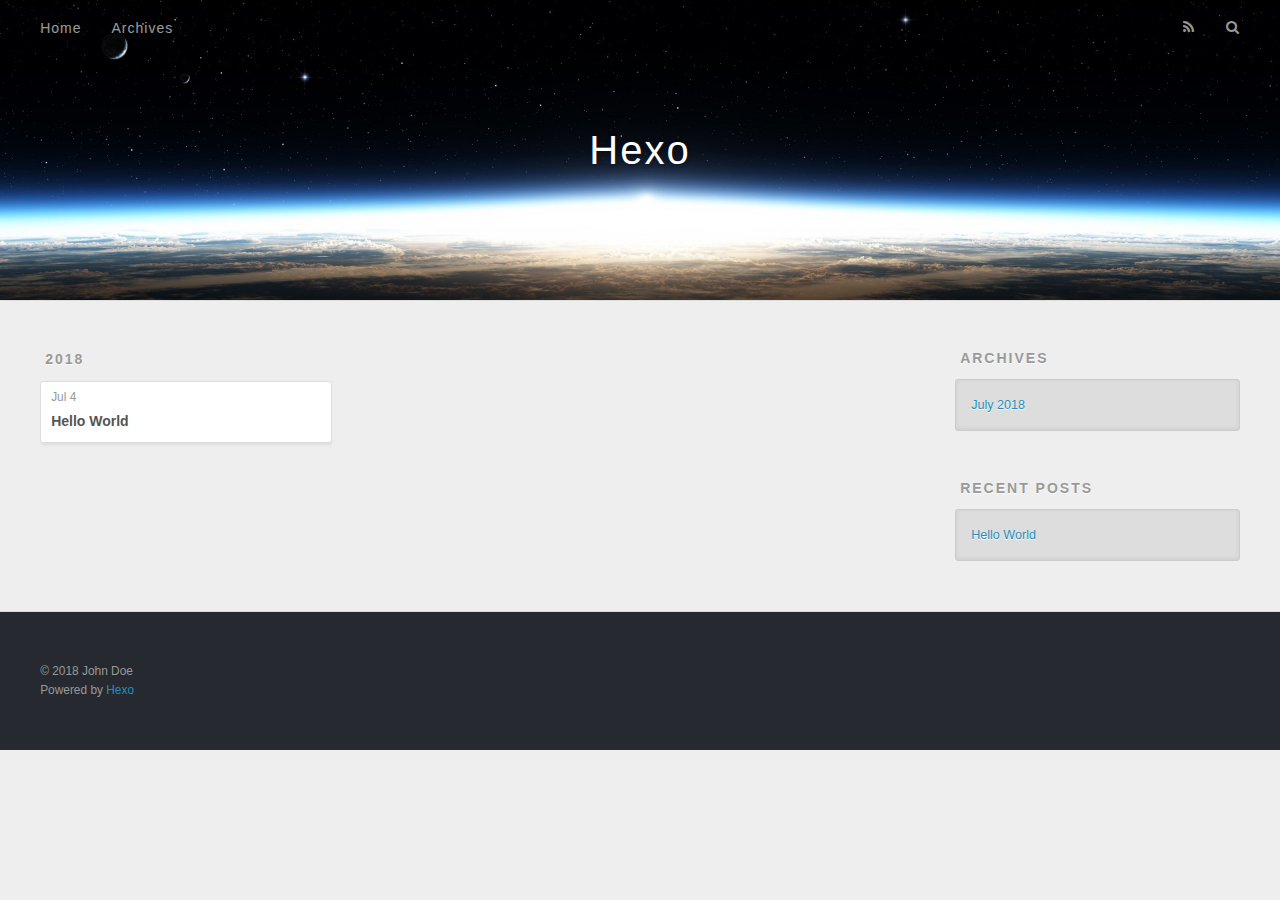
==== archives/index.html @ 46c615ed "Site updated: 2018-07-04 21:12:35" ====
<!DOCTYPE html>
<html>
<head>
  <meta charset="utf-8">
  

  
  <title>Archives | Hexo</title>
  <meta name="viewport" content="width=device-width, initial-scale=1, maximum-scale=1">
  <meta property="og:type" content="website">
<meta property="og:title" content="Hexo">
<meta property="og:url" content="http://yoursite.com/archives/index.html">
<meta property="og:site_name" content="Hexo">
<meta property="og:locale" content="default">
<meta name="twitter:card" content="summary">
<meta name="twitter:title" content="Hexo">
  
    <link rel="alternate" href="/atom.xml" title="Hexo" type="application/atom+xml">
  
  
    <link rel="icon" href="/favicon.png">
  
  
    <link href="//fonts.googleapis.com/css?family=Source+Code+Pro" rel="stylesheet" type="text/css">
  
  <link rel="stylesheet" href="/css/style.css">
</head>

<body>
  <div id="container">
    <div id="wrap">
      <header id="header">
  <div id="banner"></div>
  <div id="header-outer" class="outer">
    <div id="header-title" class="inner">
      <h1 id="logo-wrap">
        <a href="/" id="logo">Hexo</a>
      </h1>
      
    </div>
    <div id="header-inner" class="inner">
      <nav id="main-nav">
        <a id="main-nav-toggle" class="nav-icon"></a>
        
          <a class="main-nav-link" href="/">Home</a>
        
          <a class="main-nav-link" href="/archives">Archives</a>
        
      </nav>
      <nav id="sub-nav">
        
          <a id="nav-rss-link" class="nav-icon" href="/atom.xml" title="RSS Feed"></a>
        
        <a id="nav-search-btn" class="nav-icon" title="Search"></a>
      </nav>
      <div id="search-form-wrap">
        <form action="//google.com/search" method="get" accept-charset="UTF-8" class="search-form"><input type="search" name="q" class="search-form-input" placeholder="Search"><button type="submit" class="search-form-submit">&#xF002;</button><input type="hidden" name="sitesearch" value="http://yoursite.com"></form>
      </div>
    </div>
  </div>
</header>
      <div class="outer">
        <section id="main">
  
  
    
    
      
      
      <section class="archives-wrap">
        <div class="archive-year-wrap">
          <a href="/archives/2018" class="archive-year">2018</a>
        </div>
        <div class="archives">
    
    <article class="archive-article archive-type-post">
  <div class="archive-article-inner">
    <header class="archive-article-header">
      <a href="/2018/07/04/hello-world/" class="archive-article-date">
  <time datetime="2018-07-04T12:59:58.508Z" itemprop="datePublished">Jul 4</time>
</a>
      
  
    <h1 itemprop="name">
      <a class="archive-article-title" href="/2018/07/04/hello-world/">Hello World</a>
    </h1>
  

    </header>
  </div>
</article>
  
  
    </div></section>
  


</section>
        
          <aside id="sidebar">
  
    

  
    

  
    
  
    
  <div class="widget-wrap">
    <h3 class="widget-title">Archives</h3>
    <div class="widget">
      <ul class="archive-list"><li class="archive-list-item"><a class="archive-list-link" href="/archives/2018/07/">July 2018</a></li></ul>
    </div>
  </div>


  
    
  <div class="widget-wrap">
    <h3 class="widget-title">Recent Posts</h3>
    <div class="widget">
      <ul>
        
          <li>
            <a href="/2018/07/04/hello-world/">Hello World</a>
          </li>
        
      </ul>
    </div>
  </div>

  
</aside>
        
      </div>
      <footer id="footer">
  
  <div class="outer">
    <div id="footer-info" class="inner">
      &copy; 2018 John Doe<br>
      Powered by <a href="http://hexo.io/" target="_blank">Hexo</a>
    </div>
  </div>
</footer>
    </div>
    <nav id="mobile-nav">
  
    <a href="/" class="mobile-nav-link">Home</a>
  
    <a href="/archives" class="mobile-nav-link">Archives</a>
  
</nav>
    

<script src="//ajax.googleapis.com/ajax/libs/jquery/2.0.3/jquery.min.js"></script>


  <link rel="stylesheet" href="/fancybox/jquery.fancybox.css">
  <script src="/fancybox/jquery.fancybox.pack.js"></script>


<script src="/js/script.js"></script>



  </div>
</body>
</html>
---- css/style.css ----
body {
  width: 100%;
}
body:before,
body:after {
  content: "";
  display: table;
}
body:after {
  clear: both;
}
html,
body,
div,
span,
applet,
object,
iframe,
h1,
h2,
h3,
h4,
h5,
h6,
p,
blockquote,
pre,
a,
abbr,
acronym,
address,
big,
cite,
code,
del,
dfn,
em,
img,
ins,
kbd,
q,
s,
samp,
small,
strike,
strong,
sub,
sup,
tt,
var,
dl,
dt,
dd,
ol,
ul,
li,
fieldset,
form,
label,
legend,
table,
caption,
tbody,
tfoot,
thead,
tr,
th,
td {
  margin: 0;
  padding: 0;
  border: 0;
  outline: 0;
  font-weight: inherit;
  font-style: inherit;
  font-family: inherit;
  font-size: 100%;
  vertical-align: baseline;
}
body {
  line-height: 1;
  color: #000;
  background: #fff;
}
ol,
ul {
  list-style: none;
}
table {
  border-collapse: separate;
  border-spacing: 0;
  vertical-align: middle;
}
caption,
th,
td {
  text-align: left;
  font-weight: normal;
  vertical-align: middle;
}
a img {
  border: none;
}
input,
button {
  margin: 0;
  padding: 0;
}
input::-moz-focus-inner,
button::-moz-focus-inner {
  border: 0;
  padding: 0;
}
@font-face {
  font-family: FontAwesome;
  font-style: normal;
  font-weight: normal;
  src: url("fonts/fontawesome-webfont.eot?v=#4.0.3");
  src: url("fonts/fontawesome-webfont.eot?#iefix&v=#4.0.3") format("embedded-opentype"), url("fonts/fontawesome-webfont.woff?v=#4.0.3") format("woff"), url("fonts/fontawesome-webfont.ttf?v=#4.0.3") format("truetype"), url("fonts/fontawesome-webfont.svg#fontawesomeregular?v=#4.0.3") format("svg");
}
html,
body,
#container {
  height: 100%;
}
body {
  background: #eee;
  font: 14px -apple-system, BlinkMacSystemFont, "Segoe UI", "Roboto", "Oxygen", "Ubuntu", "Cantarell", "Fira Sans", "Droid Sans", "Helvetica Neue", sans-serif;
  -webkit-text-size-adjust: 100%;
}
.outer {
  max-width: 1220px;
  margin: 0 auto;
  padding: 0 20px;
}
.outer:before,
.outer:after {
  content: "";
  display: table;
}
.outer:after {
  clear: both;
}
.inner {
  display: inline;
  float: left;
  width: 98.33333333333333%;
  margin: 0 0.833333333333333%;
}
.left,
.alignleft {
  float: left;
}
.right,
.alignright {
  float: right;
}
.clear {
  clear: both;
}
#container {
  position: relative;
}
.mobile-nav-on {
  overflow: hidden;
}
#wrap {
  height: 100%;
  width: 100%;
  position: absolute;
  top: 0;
  left: 0;
  -webkit-transition: 0.2s ease-out;
  -moz-transition: 0.2s ease-out;
  -ms-transition: 0.2s ease-out;
  transition: 0.2s ease-out;
  z-index: 1;
  background: #eee;
}
.mobile-nav-on #wrap {
  left: 280px;
}
@media screen and (min-width: 768px) {
  #main {
    display: inline;
    float: left;
    width: 73.33333333333333%;
    margin: 0 0.833333333333333%;
  }
}
.article-date,
.article-category-link,
.archive-year,
.widget-title {
  text-decoration: none;
  text-transform: uppercase;
  letter-spacing: 2px;
  color: #999;
  margin-bottom: 1em;
  margin-left: 5px;
  line-height: 1em;
  text-shadow: 0 1px #fff;
  font-weight: bold;
}
.article-inner,
.archive-article-inner {
  background: #fff;
  -webkit-box-shadow: 1px 2px 3px #ddd;
  box-shadow: 1px 2px 3px #ddd;
  border: 1px solid #ddd;
  border-radius: 3px;
}
.article-entry h1,
.widget h1 {
  font-size: 2em;
}
.article-entry h2,
.widget h2 {
  font-size: 1.5em;
}
.article-entry h3,
.widget h3 {
  font-size: 1.3em;
}
.article-entry h4,
.widget h4 {
  font-size: 1.2em;
}
.article-entry h5,
.widget h5 {
  font-size: 1em;
}
.article-entry h6,
.widget h6 {
  font-size: 1em;
  color: #999;
}
.article-entry hr,
.widget hr {
  border: 1px dashed #ddd;
}
.article-entry strong,
.widget strong {
  font-weight: bold;
}
.article-entry em,
.widget em,
.article-entry cite,
.widget cite {
  font-style: italic;
}
.article-entry sup,
.widget sup,
.article-entry sub,
.widget sub {
  font-size: 0.75em;
  line-height: 0;
  position: relative;
  vertical-align: baseline;
}
.article-entry sup,
.widget sup {
  top: -0.5em;
}
.article-entry sub,
.widget sub {
  bottom: -0.2em;
}
.article-entry small,
.widget small {
  font-size: 0.85em;
}
.article-entry acronym,
.widget acronym,
.article-entry abbr,
.widget abbr {
  border-bottom: 1px dotted;
}
.article-entry ul,
.widget ul,
.article-entry ol,
.widget ol,
.article-entry dl,
.widget dl {
  margin: 0 20px;
  line-height: 1.6em;
}
.article-entry ul ul,
.widget ul ul,
.article-entry ol ul,
.widget ol ul,
.article-entry ul ol,
.widget ul ol,
.article-entry ol ol,
.widget ol ol {
  margin-top: 0;
  margin-bottom: 0;
}
.article-entry ul,
.widget ul {
  list-style: disc;
}
.article-entry ol,
.widget ol {
  list-style: decimal;
}
.article-entry dt,
.widget dt {
  font-weight: bold;
}
#header {
  height: 300px;
  position: relative;
  border-bottom: 1px solid #ddd;
}
#header:before,
#header:after {
  content: "";
  position: absolute;
  left: 0;
  right: 0;
  height: 40px;
}
#header:before {
  top: 0;
  background: -webkit-linear-gradient(rgba(0,0,0,0.2), transparent);
  background: -moz-linear-gradient(rgba(0,0,0,0.2), transparent);
  background: -ms-linear-gradient(rgba(0,0,0,0.2), transparent);
  background: linear-gradient(rgba(0,0,0,0.2), transparent);
}
#header:after {
  bottom: 0;
  background: -webkit-linear-gradient(transparent, rgba(0,0,0,0.2));
  background: -moz-linear-gradient(transparent, rgba(0,0,0,0.2));
  background: -ms-linear-gradient(transparent, rgba(0,0,0,0.2));
  background: linear-gradient(transparent, rgba(0,0,0,0.2));
}
#header-outer {
  height: 100%;
  position: relative;
}
#header-inner {
  position: relative;
  overflow: hidden;
}
#banner {
  position: absolute;
  top: 0;
  left: 0;
  width: 100%;
  height: 100%;
  background: url("images/banner.jpg") center #000;
  -webkit-background-size: cover;
  -moz-background-size: cover;
  background-size: cover;
  z-index: -1;
}
#header-title {
  text-align: center;
  height: 40px;
  position: absolute;
  top: 50%;
  left: 0;
  margin-top: -20px;
}
#logo,
#subtitle {
  text-decoration: none;
  color: #fff;
  font-weight: 300;
  text-shadow: 0 1px 4px rgba(0,0,0,0.3);
}
#logo {
  font-size: 40px;
  line-height: 40px;
  letter-spacing: 2px;
}
#subtitle {
  font-size: 16px;
  line-height: 16px;
  letter-spacing: 1px;
}
#subtitle-wrap {
  margin-top: 16px;
}
#main-nav {
  float: left;
  margin-left: -15px;
}
.nav-icon,
.main-nav-link {
  float: left;
  color: #fff;
  opacity: 0.6;
  text-decoration: none;
  text-shadow: 0 1px rgba(0,0,0,0.2);
  -webkit-transition: opacity 0.2s;
  -moz-transition: opacity 0.2s;
  -ms-transition: opacity 0.2s;
  transition: opacity 0.2s;
  display: block;
  padding: 20px 15px;
}
.nav-icon:hover,
.main-nav-link:hover {
  opacity: 1;
}
.nav-icon {
  font-family: FontAwesome;
  text-align: center;
  font-size: 14px;
  width: 14px;
  height: 14px;
  padding: 20px 15px;
  position: relative;
  cursor: pointer;
}
.main-nav-link {
  font-weight: 300;
  letter-spacing: 1px;
}
@media screen and (max-width: 479px) {
  .main-nav-link {
    display: none;
  }
}
#main-nav-toggle {
  display: none;
}
#main-nav-toggle:before {
  content: "\f0c9";
}
@media screen and (max-width: 479px) {
  #main-nav-toggle {
    display: block;
  }
}
#sub-nav {
  float: right;
  margin-right: -15px;
}
#nav-rss-link:before {
  content: "\f09e";
}
#nav-search-btn:before {
  content: "\f002";
}
#search-form-wrap {
  position: absolute;
  top: 15px;
  width: 150px;
  height: 30px;
  right: -150px;
  opacity: 0;
  -webkit-transition: 0.2s ease-out;
  -moz-transition: 0.2s ease-out;
  -ms-transition: 0.2s ease-out;
  transition: 0.2s ease-out;
}
#search-form-wrap.on {
  opacity: 1;
  right: 0;
}
@media screen and (max-width: 479px) {
  #search-form-wrap {
    width: 100%;
    right: -100%;
  }
}
.search-form {
  position: absolute;
  top: 0;
  left: 0;
  right: 0;
  background: #fff;
  padding: 5px 15px;
  border-radius: 15px;
  -webkit-box-shadow: 0 0 10px rgba(0,0,0,0.3);
  box-shadow: 0 0 10px rgba(0,0,0,0.3);
}
.search-form-input {
  border: none;
  background: none;
  color: #555;
  width: 100%;
  font: 13px -apple-system, BlinkMacSystemFont, "Segoe UI", "Roboto", "Oxygen", "Ubuntu", "Cantarell", "Fira Sans", "Droid Sans", "Helvetica Neue", sans-serif;
  outline: none;
}
.search-form-input::-webkit-search-results-decoration,
.search-form-input::-webkit-search-cancel-button {
  -webkit-appearance: none;
}
.search-form-submit {
  position: absolute;
  top: 50%;
  right: 10px;
  margin-top: -7px;
  font: 13px FontAwesome;
  border: none;
  background: none;
  color: #bbb;
  cursor: pointer;
}
.search-form-submit:hover,
.search-form-submit:focus {
  color: #777;
}
.article {
  margin: 50px 0;
}
.article-inner {
  overflow: hidden;
}
.article-meta:before,
.article-meta:after {
  content: "";
  display: table;
}
.article-meta:after {
  clear: both;
}
.article-date {
  float: left;
}
.article-category {
  float: left;
  line-height: 1em;
  color: #ccc;
  text-shadow: 0 1px #fff;
  margin-left: 8px;
}
.article-category:before {
  content: "\2022";
}
.article-category-link {
  margin: 0 12px 1em;
}
.article-header {
  padding: 20px 20px 0;
}
.article-title {
  text-decoration: none;
  font-size: 2em;
  font-weight: bold;
  color: #555;
  line-height: 1.1em;
  -webkit-transition: color 0.2s;
  -moz-transition: color 0.2s;
  -ms-transition: color 0.2s;
  transition: color 0.2s;
}
a.article-title:hover {
  color: #258fb8;
}
.article-entry {
  color: #555;
  padding: 0 20px;
}
.article-entry:before,
.article-entry:after {
  content: "";
  display: table;
}
.article-entry:after {
  clear: both;
}
.article-entry p,
.article-entry table {
  line-height: 1.6em;
  margin: 1.6em 0;
}
.article-entry h1,
.article-entry h2,
.article-entry h3,
.article-entry h4,
.article-entry h5,
.article-entry h6 {
  font-weight: bold;
}
.article-entry h1,
.article-entry h2,
.article-entry h3,
.article-entry h4,
.article-entry h5,
.article-entry h6 {
  line-height: 1.1em;
  margin: 1.1em 0;
}
.article-entry a {
  color: #258fb8;
  text-decoration: none;
}
.article-entry a:hover {
  text-decoration: underline;
}
.article-entry ul,
.article-entry ol,
.article-entry dl {
  margin-top: 1.6em;
  margin-bottom: 1.6em;
}
.article-entry img,
.article-entry video {
  max-width: 100%;
  height: auto;
  display: block;
  margin: auto;
}
.article-entry iframe {
  border: none;
}
.article-entry table {
  width: 100%;
  border-collapse: collapse;
  border-spacing: 0;
}
.article-entry th {
  font-weight: bold;
  border-bottom: 3px solid #ddd;
  padding-bottom: 0.5em;
}
.article-entry td {
  border-bottom: 1px solid #ddd;
  padding: 10px 0;
}
.article-entry blockquote {
  font-family: Georgia, "Times New Roman", serif;
  font-size: 1.4em;
  margin: 1.6em 20px;
  text-align: center;
}
.article-entry blockquote footer {
  font-size: 14px;
  margin: 1.6em 0;
  font-family: -apple-system, BlinkMacSystemFont, "Segoe UI", "Roboto", "Oxygen", "Ubuntu", "Cantarell", "Fira Sans", "Droid Sans", "Helvetica Neue", sans-serif;
}
.article-entry blockquote footer cite:before {
  content: "—";
  padding: 0 0.5em;
}
.article-entry .pullquote {
  text-align: left;
  width: 45%;
  margin: 0;
}
.article-entry .pullquote.left {
  margin-left: 0.5em;
  margin-right: 1em;
}
.article-entry .pullquote.right {
  margin-right: 0.5em;
  margin-left: 1em;
}
.article-entry .caption {
  color: #999;
  display: block;
  font-size: 0.9em;
  margin-top: 0.5em;
  position: relative;
  text-align: center;
}
.article-entry .video-container {
  position: relative;
  padding-top: 56.25%;
  height: 0;
  overflow: hidden;
}
.article-entry .video-container iframe,
.article-entry .video-container object,
.article-entry .video-container embed {
  position: absolute;
  top: 0;
  left: 0;
  width: 100%;
  height: 100%;
  margin-top: 0;
}
.article-more-link a {
  display: inline-block;
  line-height: 1em;
  padding: 6px 15px;
  border-radius: 15px;
  background: #eee;
  color: #999;
  text-shadow: 0 1px #fff;
  text-decoration: none;
}
.article-more-link a:hover {
  background: #258fb8;
  color: #fff;
  text-decoration: none;
  text-shadow: 0 1px #1e7293;
}
.article-footer {
  font-size: 0.85em;
  line-height: 1.6em;
  border-top: 1px solid #ddd;
  padding-top: 1.6em;
  margin: 0 20px 20px;
}
.article-footer:before,
.article-footer:after {
  content: "";
  display: table;
}
.article-footer:after {
  clear: both;
}
.article-footer a {
  color: #999;
  text-decoration: none;
}
.article-footer a:hover {
  color: #555;
}
.article-tag-list-item {
  float: left;
  margin-right: 10px;
}
.article-tag-list-link:before {
  content: "#";
}
.article-comment-link {
  float: right;
}
.article-comment-link:before {
  content: "\f075";
  font-family: FontAwesome;
  padding-right: 8px;
}
.article-share-link {
  cursor: pointer;
  float: right;
  margin-left: 20px;
}
.article-share-link:before {
  content: "\f064";
  font-family: FontAwesome;
  padding-right: 6px;
}
#article-nav {
  position: relative;
}
#article-nav:before,
#article-nav:after {
  content: "";
  display: table;
}
#article-nav:after {
  clear: both;
}
@media screen and (min-width: 768px) {
  #article-nav {
    margin: 50px 0;
  }
  #article-nav:before {
    width: 8px;
    height: 8px;
    position: absolute;
    top: 50%;
    left: 50%;
    margin-top: -4px;
    margin-left: -4px;
    content: "";
    border-radius: 50%;
    background: #ddd;
    -webkit-box-shadow: 0 1px 2px #fff;
    box-shadow: 0 1px 2px #fff;
  }
}
.article-nav-link-wrap {
  text-decoration: none;
  text-shadow: 0 1px #fff;
  color: #999;
  -webkit-box-sizing: border-box;
  -moz-box-sizing: border-box;
  box-sizing: border-box;
  margin-top: 50px;
  text-align: center;
  display: block;
}
.article-nav-link-wrap:hover {
  color: #555;
}
@media screen and (min-width: 768px) {
  .article-nav-link-wrap {
    width: 50%;
    margin-top: 0;
  }
}
@media screen and (min-width: 768px) {
  #article-nav-newer {
    float: left;
    text-align: right;
    padding-right: 20px;
  }
}
@media screen and (min-width: 768px) {
  #article-nav-older {
    float: right;
    text-align: left;
    padding-left: 20px;
  }
}
.article-nav-caption {
  text-transform: uppercase;
  letter-spacing: 2px;
  color: #ddd;
  line-height: 1em;
  font-weight: bold;
}
#article-nav-newer .article-nav-caption {
  margin-right: -2px;
}
.article-nav-title {
  font-size: 0.85em;
  line-height: 1.6em;
  margin-top: 0.5em;
}
.article-share-box {
  position: absolute;
  display: none;
  background: #fff;
  -webkit-box-shadow: 1px 2px 10px rgba(0,0,0,0.2);
  box-shadow: 1px 2px 10px rgba(0,0,0,0.2);
  border-radius: 3px;
  margin-left: -145px;
  overflow: hidden;
  z-index: 1;
}
.article-share-box.on {
  display: block;
}
.article-share-input {
  width: 100%;
  background: none;
  -webkit-box-sizing: border-box;
  -moz-box-sizing: border-box;
  box-sizing: border-box;
  font: 14px -apple-system, BlinkMacSystemFont, "Segoe UI", "Roboto", "Oxygen", "Ubuntu", "Cantarell", "Fira Sans", "Droid Sans", "Helvetica Neue", sans-serif;
  padding: 0 15px;
  color: #555;
  outline: none;
  border: 1px solid #ddd;
  border-radius: 3px 3px 0 0;
  height: 36px;
  line-height: 36px;
}
.article-share-links {
  background: #eee;
}
.article-share-links:before,
.article-share-links:after {
  content: "";
  display: table;
}
.article-share-links:after {
  clear: both;
}
.article-share-twitter,
.article-share-facebook,
.article-share-pinterest,
.article-share-google {
  width: 50px;
  height: 36px;
  display: block;
  float: left;
  position: relative;
  color: #999;
  text-shadow: 0 1px #fff;
}
.article-share-twitter:before,
.article-share-facebook:before,
.article-share-pinterest:before,
.article-share-google:before {
  font-size: 20px;
  font-family: FontAwesome;
  width: 20px;
  height: 20px;
  position: absolute;
  top: 50%;
  left: 50%;
  margin-top: -10px;
  margin-left: -10px;
  text-align: center;
}
.article-share-twitter:hover,
.article-share-facebook:hover,
.article-share-pinterest:hover,
.article-share-google:hover {
  color: #fff;
}
.article-share-twitter:before {
  content: "\f099";
}
.article-share-twitter:hover {
  background: #00aced;
  text-shadow: 0 1px #008abe;
}
.article-share-facebook:before {
  content: "\f09a";
}
.article-share-facebook:hover {
  background: #3b5998;
  text-shadow: 0 1px #2f477a;
}
.article-share-pinterest:before {
  content: "\f0d2";
}
.article-share-pinterest:hover {
  background: #cb2027;
  text-shadow: 0 1px #a21a1f;
}
.article-share-google:before {
  content: "\f0d5";
}
.article-share-google:hover {
  background: #dd4b39;
  text-shadow: 0 1px #be3221;
}
.article-gallery {
  background: #000;
  position: relative;
}
.article-gallery-photos {
  position: relative;
  overflow: hidden;
}
.article-gallery-img {
  display: none;
  max-width: 100%;
}
.article-gallery-img:first-child {
  display: block;
}
.article-gallery-img.loaded {
  position: absolute;
  display: block;
}
.article-gallery-img img {
  display: block;
  max-width: 100%;
  margin: 0 auto;
}
#comments {
  background: #fff;
  -webkit-box-shadow: 1px 2px 3px #ddd;
  box-shadow: 1px 2px 3px #ddd;
  padding: 20px;
  border: 1px solid #ddd;
  border-radius: 3px;
  margin: 50px 0;
}
#comments a {
  color: #258fb8;
}
.archives-wrap {
  margin: 50px 0;
}
.archives:before,
.archives:after {
  content: "";
  display: table;
}
.archives:after {
  clear: both;
}
.archive-year-wrap {
  margin-bottom: 1em;
}
.archives {
  -webkit-column-gap: 10px;
  -moz-column-gap: 10px;
  column-gap: 10px;
}
@media screen and (min-width: 480px) and (max-width: 767px) {
  .archives {
    -webkit-column-count: 2;
    -moz-column-count: 2;
    column-count: 2;
  }
}
@media screen and (min-width: 768px) {
  .archives {
    -webkit-column-count: 3;
    -moz-column-count: 3;
    column-count: 3;
  }
}
.archive-article {
  -webkit-column-break-inside: avoid;
  page-break-inside: avoid;
  overflow: hidden;
  break-inside: avoid-column;
}
.archive-article-inner {
  padding: 10px;
  margin-bottom: 15px;
}
.archive-article-title {
  text-decoration: none;
  font-weight: bold;
  color: #555;
  -webkit-transition: color 0.2s;
  -moz-transition: color 0.2s;
  -ms-transition: color 0.2s;
  transition: color 0.2s;
  line-height: 1.6em;
}
.archive-article-title:hover {
  color: #258fb8;
}
.archive-article-footer {
  margin-top: 1em;
}
.archive-article-date {
  color: #999;
  text-decoration: none;
  font-size: 0.85em;
  line-height: 1em;
  margin-bottom: 0.5em;
  display: block;
}
#page-nav {
  margin: 50px auto;
  background: #fff;
  -webkit-box-shadow: 1px 2px 3px #ddd;
  box-shadow: 1px 2px 3px #ddd;
  border: 1px solid #ddd;
  border-radius: 3px;
  text-align: center;
  color: #999;
  overflow: hidden;
}
#page-nav:before,
#page-nav:after {
  content: "";
  display: table;
}
#page-nav:after {
  clear: both;
}
#page-nav a,
#page-nav span {
  padding: 10px 20px;
  line-height: 1;
  height: 2ex;
}
#page-nav a {
  color: #999;
  text-decoration: none;
}
#page-nav a:hover {
  background: #999;
  color: #fff;
}
#page-nav .prev {
  float: left;
}
#page-nav .next {
  float: right;
}
#page-nav .page-number {
  display: inline-block;
}
@media screen and (max-width: 479px) {
  #page-nav .page-number {
    display: none;
  }
}
#page-nav .current {
  color: #555;
  font-weight: bold;
}
#page-nav .space {
  color: #ddd;
}
#footer {
  background: #262a30;
  padding: 50px 0;
  border-top: 1px solid #ddd;
  color: #999;
}
#footer a {
  color: #258fb8;
  text-decoration: none;
}
#footer a:hover {
  text-decoration: underline;
}
#footer-info {
  line-height: 1.6em;
  font-size: 0.85em;
}
.article-entry pre,
.article-entry .highlight {
  background: #2d2d2d;
  margin: 0 -20px;
  padding: 15px 20px;
  border-style: solid;
  border-color: #ddd;
  border-width: 1px 0;
  overflow: auto;
  color: #ccc;
  line-height: 22.400000000000002px;
}
.article-entry .highlight .gutter pre,
.article-entry .gist .gist-file .gist-data .line-numbers {
  color: #666;
  font-size: 0.85em;
}
.article-entry pre,
.article-entry code {
  font-family: "Source Code Pro", Consolas, Monaco, Menlo, Consolas, monospace;
}
.article-entry code {
  background: #eee;
  text-shadow: 0 1px #fff;
  padding: 0 0.3em;
}
.article-entry pre code {
  background: none;
  text-shadow: none;
  padding: 0;
}
.article-entry .highlight pre {
  border: none;
  margin: 0;
  padding: 0;
}
.article-entry .highlight table {
  margin: 0;
  width: auto;
}
.article-entry .highlight td {
  border: none;
  padding: 0;
}
.article-entry .highlight figcaption {
  font-size: 0.85em;
  color: #999;
  line-height: 1em;
  margin-bottom: 1em;
}
.article-entry .highlight figcaption:before,
.article-entry .highlight figcaption:after {
  content: "";
  display: table;
}
.article-entry .highlight figcaption:after {
  clear: both;
}
.article-entry .highlight figcaption a {
  float: right;
}
.article-entry .highlight .gutter pre {
  text-align: right;
  padding-right: 20px;
}
.article-entry .highlight .line {
  height: 22.400000000000002px;
}
.article-entry .highlight .line.marked {
  background: #515151;
}
.article-entry .gist {
  margin: 0 -20px;
  border-style: solid;
  border-color: #ddd;
  border-width: 1px 0;
  background: #2d2d2d;
  padding: 15px 20px 15px 0;
}
.article-entry .gist .gist-file {
  border: none;
  font-family: "Source Code Pro", Consolas, Monaco, Menlo, Consolas, monospace;
  margin: 0;
}
.article-entry .gist .gist-file .gist-data {
  background: none;
  border: none;
}
.article-entry .gist .gist-file .gist-data .line-numbers {
  background: none;
  border: none;
  padding: 0 20px 0 0;
}
.article-entry .gist .gist-file .gist-data .line-data {
  padding: 0 !important;
}
.article-entry .gist .gist-file .highlight {
  margin: 0;
  padding: 0;
  border: none;
}
.article-entry .gist .gist-file .gist-meta {
  background: #2d2d2d;
  color: #999;
  font: 0.85em -apple-system, BlinkMacSystemFont, "Segoe UI", "Roboto", "Oxygen", "Ubuntu", "Cantarell", "Fira Sans", "Droid Sans", "Helvetica Neue", sans-serif;
  text-shadow: 0 0;
  padding: 0;
  margin-top: 1em;
  margin-left: 20px;
}
.article-entry .gist .gist-file .gist-meta a {
  color: #258fb8;
  font-weight: normal;
}
.article-entry .gist .gist-file .gist-meta a:hover {
  text-decoration: underline;
}
pre .comment,
pre .title {
  color: #999;
}
pre .variable,
pre .attribute,
pre .tag,
pre .regexp,
pre .ruby .constant,
pre .xml .tag .title,
pre .xml .pi,
pre .xml .doctype,
pre .html .doctype,
pre .css .id,
pre .css .class,
pre .css .pseudo {
  color: #f2777a;
}
pre .number,
pre .preprocessor,
pre .built_in,
pre .literal,
pre .params,
pre .constant {
  color: #f99157;
}
pre .class,
pre .ruby .class .title,
pre .css .rules .attribute {
  color: #9c9;
}
pre .string,
pre .value,
pre .inheritance,
pre .header,
pre .ruby .symbol,
pre .xml .cdata {
  color: #9c9;
}
pre .css .hexcolor {
  color: #6cc;
}
pre .function,
pre .python .decorator,
pre .python .title,
pre .ruby .function .title,
pre .ruby .title .keyword,
pre .perl .sub,
pre .javascript .title,
pre .coffeescript .title {
  color: #69c;
}
pre .keyword,
pre .javascript .function {
  color: #c9c;
}
@media screen and (max-width: 479px) {
  #mobile-nav {
    position: absolute;
    top: 0;
    left: 0;
    width: 280px;
    height: 100%;
    background: #191919;
    border-right: 1px solid #fff;
  }
}
@media screen and (max-width: 479px) {
  .mobile-nav-link {
    display: block;
    color: #999;
    text-decoration: none;
    padding: 15px 20px;
    font-weight: bold;
  }
  .mobile-nav-link:hover {
    color: #fff;
  }
}
@media screen and (min-width: 768px) {
  #sidebar {
    display: inline;
    float: left;
    width: 23.333333333333332%;
    margin: 0 0.833333333333333%;
  }
}
.widget-wrap {
  margin: 50px 0;
}
.widget {
  color: #777;
  text-shadow: 0 1px #fff;
  background: #ddd;
  -webkit-box-shadow: 0 -1px 4px #ccc inset;
  box-shadow: 0 -1px 4px #ccc inset;
  border: 1px solid #ccc;
  padding: 15px;
  border-radius: 3px;
}
.widget a {
  color: #258fb8;
  text-decoration: none;
}
.widget a:hover {
  text-decoration: underline;
}
.widget ul ul,
.widget ol ul,
.widget dl ul,
.widget ul ol,
.widget ol ol,
.widget dl ol,
.widget ul dl,
.widget ol dl,
.widget dl dl {
  margin-left: 15px;
  list-style: disc;
}
.widget {
  line-height: 1.6em;
  word-wrap: break-word;
  font-size: 0.9em;
}
.widget ul,
.widget ol {
  list-style: none;
  margin: 0;
}
.widget ul ul,
.widget ol ul,
.widget ul ol,
.widget ol ol {
  margin: 0 20px;
}
.widget ul ul,
.widget ol ul {
  list-style: disc;
}
.widget ul ol,
.widget ol ol {
  list-style: decimal;
}
.category-list-count,
.tag-list-count,
.archive-list-count {
  padding-left: 5px;
  color: #999;
  font-size: 0.85em;
}
.category-list-count:before,
.tag-list-count:before,
.archive-list-count:before {
  content: "(";
}
.category-list-count:after,
.tag-list-count:after,
.archive-list-count:after {
  content: ")";
}
.tagcloud a {
  margin-right: 5px;
  display: inline-block;
}
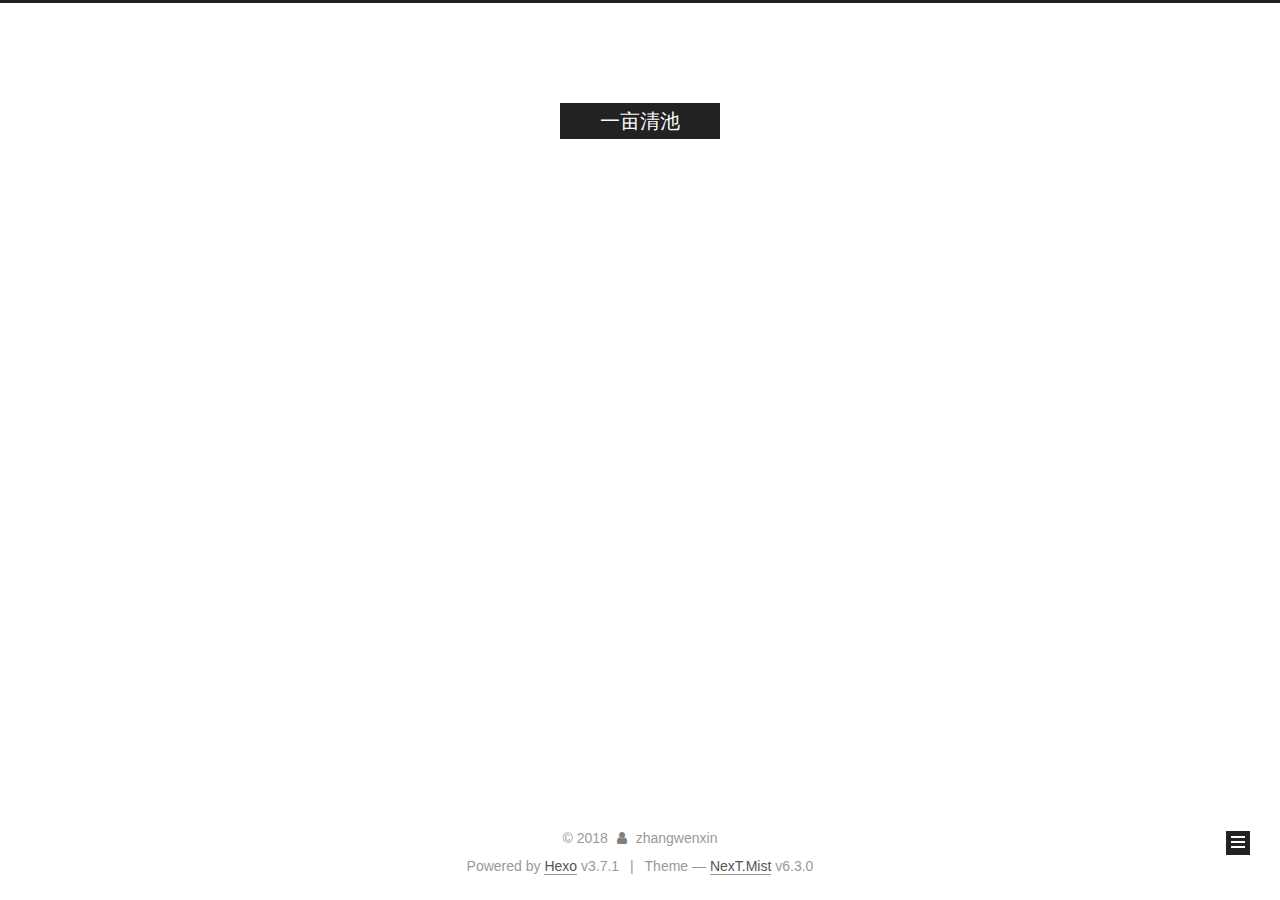
==== commit 0bf8c653: "Site updated: 2018-07-04 22:00:07" ====
--- a/archives/index.html
+++ b/archives/index.html
@@ -1,170 +1,632 @@
 <!DOCTYPE html>
-<html>
+
+
+
+
+
+
+
+
+
+
+
+
+  
+
+
+<html class="theme-next mist use-motion" lang="">
 <head>
-  <meta charset="utf-8">
-  
-
-  
-  <title>Archives | Hexo</title>
-  <meta name="viewport" content="width=device-width, initial-scale=1, maximum-scale=1">
+  <meta charset="UTF-8"/>
+<meta http-equiv="X-UA-Compatible" content="IE=edge" />
+<meta name="viewport" content="width=device-width, initial-scale=1, maximum-scale=2"/>
+<meta name="theme-color" content="#222">
+
+
+
+
+
+
+
+
+
+
+
+
+<meta http-equiv="Cache-Control" content="no-transform" />
+<meta http-equiv="Cache-Control" content="no-siteapp" />
+
+
+
+
+
+
+
+
+
+
+
+
+
+
+
+
+
+
+
+
+
+
+<link href="/lib/font-awesome/css/font-awesome.min.css?v=4.6.2" rel="stylesheet" type="text/css" />
+
+<link href="/css/main.css?v=6.3.0" rel="stylesheet" type="text/css" />
+
+
+  <link rel="apple-touch-icon" sizes="180x180" href="/images/apple-touch-icon-next.png?v=6.3.0">
+
+
+  <link rel="icon" type="image/png" sizes="32x32" href="/images/favicon-32x32-next.png?v=6.3.0">
+
+
+  <link rel="icon" type="image/png" sizes="16x16" href="/images/favicon-16x16-next.png?v=6.3.0">
+
+
+  <link rel="mask-icon" href="/images/logo.svg?v=6.3.0" color="#222">
+
+
+
+
+
+
+
+
+
+<script type="text/javascript" id="hexo.configurations">
+  var NexT = window.NexT || {};
+  var CONFIG = {
+    root: '/',
+    scheme: 'Mist',
+    version: '6.3.0',
+    sidebar: {"position":"left","display":"post","offset":12,"b2t":false,"scrollpercent":false,"onmobile":false},
+    fancybox: false,
+    fastclick: false,
+    lazyload: false,
+    tabs: true,
+    motion: {"enable":true,"async":false,"transition":{"post_block":"fadeIn","post_header":"slideDownIn","post_body":"slideDownIn","coll_header":"slideLeftIn","sidebar":"slideUpIn"}},
+    algolia: {
+      applicationID: '',
+      apiKey: '',
+      indexName: '',
+      hits: {"per_page":10},
+      labels: {"input_placeholder":"Search for Posts","hits_empty":"We didn't find any results for the search: ${query}","hits_stats":"${hits} results found in ${time} ms"}
+    }
+  };
+</script>
+
+
+  
+
+
+
+
   <meta property="og:type" content="website">
-<meta property="og:title" content="Hexo">
+<meta property="og:title" content="一亩清池">
 <meta property="og:url" content="http://yoursite.com/archives/index.html">
-<meta property="og:site_name" content="Hexo">
+<meta property="og:site_name" content="一亩清池">
 <meta property="og:locale" content="default">
 <meta name="twitter:card" content="summary">
-<meta name="twitter:title" content="Hexo">
-  
-    <link rel="alternate" href="/atom.xml" title="Hexo" type="application/atom+xml">
-  
-  
-    <link rel="icon" href="/favicon.png">
-  
-  
-    <link href="//fonts.googleapis.com/css?family=Source+Code+Pro" rel="stylesheet" type="text/css">
-  
-  <link rel="stylesheet" href="/css/style.css">
+<meta name="twitter:title" content="一亩清池">
+
+
+
+
+
+
+  <link rel="canonical" href="http://yoursite.com/archives/"/>
+
+
+
+<script type="text/javascript" id="page.configurations">
+  CONFIG.page = {
+    sidebar: "",
+  };
+</script>
+
+  <title>Archive | 一亩清池</title>
+  
+
+
+
+
+
+
+
+
+
+  <noscript>
+  <style type="text/css">
+    .use-motion .motion-element,
+    .use-motion .brand,
+    .use-motion .menu-item,
+    .sidebar-inner,
+    .use-motion .post-block,
+    .use-motion .pagination,
+    .use-motion .comments,
+    .use-motion .post-header,
+    .use-motion .post-body,
+    .use-motion .collection-title { opacity: initial; }
+
+    .use-motion .logo,
+    .use-motion .site-title,
+    .use-motion .site-subtitle {
+      opacity: initial;
+      top: initial;
+    }
+
+    .use-motion {
+      .logo-line-before i { left: initial; }
+      .logo-line-after i { right: initial; }
+    }
+  </style>
+</noscript>
+
 </head>
 
-<body>
-  <div id="container">
-    <div id="wrap">
-      <header id="header">
-  <div id="banner"></div>
-  <div id="header-outer" class="outer">
-    <div id="header-title" class="inner">
-      <h1 id="logo-wrap">
-        <a href="/" id="logo">Hexo</a>
-      </h1>
-      
+<body itemscope itemtype="http://schema.org/WebPage" lang="default">
+
+  
+  
+    
+  
+
+  <div class="container sidebar-position-left page-archive">
+    <div class="headband"></div>
+
+    <header id="header" class="header" itemscope itemtype="http://schema.org/WPHeader">
+      <div class="header-inner"><div class="site-brand-wrapper">
+  <div class="site-meta ">
+    
+
+    <div class="custom-logo-site-title">
+      <a href="/" class="brand" rel="start">
+        <span class="logo-line-before"><i></i></span>
+        <span class="site-title">一亩清池</span>
+        <span class="logo-line-after"><i></i></span>
+      </a>
     </div>
-    <div id="header-inner" class="inner">
-      <nav id="main-nav">
-        <a id="main-nav-toggle" class="nav-icon"></a>
-        
-          <a class="main-nav-link" href="/">Home</a>
-        
-          <a class="main-nav-link" href="/archives">Archives</a>
-        
-      </nav>
-      <nav id="sub-nav">
-        
-          <a id="nav-rss-link" class="nav-icon" href="/atom.xml" title="RSS Feed"></a>
-        
-        <a id="nav-search-btn" class="nav-icon" title="Search"></a>
-      </nav>
-      <div id="search-form-wrap">
-        <form action="//google.com/search" method="get" accept-charset="UTF-8" class="search-form"><input type="search" name="q" class="search-form-input" placeholder="Search"><button type="submit" class="search-form-submit">&#xF002;</button><input type="hidden" name="sitesearch" value="http://yoursite.com"></form>
+    
+  </div>
+
+  <div class="site-nav-toggle">
+    <button aria-label="Toggle navigation bar">
+      <span class="btn-bar"></span>
+      <span class="btn-bar"></span>
+      <span class="btn-bar"></span>
+    </button>
+  </div>
+</div>
+
+
+
+<nav class="site-nav">
+  
+    <ul id="menu" class="menu">
+      
+        
+        
+        
+          
+          <li class="menu-item menu-item-home">
+    <a href="/" rel="section">
+      <i class="menu-item-icon fa fa-fw fa-home"></i> <br />Home</a>
+  </li>
+        
+        
+        
+          
+          <li class="menu-item menu-item-about">
+    <a href="/about/" rel="section">
+      <i class="menu-item-icon fa fa-fw fa-user"></i> <br />About</a>
+  </li>
+        
+        
+        
+          
+          <li class="menu-item menu-item-tags">
+    <a href="/tags/" rel="section">
+      <i class="menu-item-icon fa fa-fw fa-tags"></i> <br />Tags</a>
+  </li>
+        
+        
+        
+          
+          <li class="menu-item menu-item-archives menu-item-active">
+    <a href="/archives/" rel="section">
+      <i class="menu-item-icon fa fa-fw fa-archive"></i> <br />Archives</a>
+  </li>
+
+      
+      
+    </ul>
+  
+
+  
+    
+
+    
+    
+      
+      
+    
+      
+      
+    
+      
+      
+    
+      
+      
+    
+    
+
+  
+
+
+  
+
+  
+</nav>
+
+
+
+  
+
+
+
+</div>
+    </header>
+
+    
+
+
+    <main id="main" class="main">
+      <div class="main-inner">
+        <div class="content-wrap">
+          
+          <div id="content" class="content">
+            
+
+  
+  
+  
+  <div class="post-block archive">
+    <div id="posts" class="posts-collapse">
+      <span class="archive-move-on"></span>
+
+      
+      <span class="archive-page-counter">
+        
+        
+        
+          
+        
+        Um..! 1 post. Keep on posting.
+      </span>
+      
+
+      
+
+        
+        
+        
+
+        
+          
+          <div class="collection-title">
+            <h1 class="archive-year" id="archive-year-2018">2018</h1>
+          </div>
+        
+        
+
+        
+
+  <article class="post post-type-normal" itemscope itemtype="http://schema.org/Article">
+    <header class="post-header">
+
+      <h2 class="post-title">
+        
+            <a class="post-title-link" href="/2018/07/04/hello-world/" itemprop="url">
+              
+                <span itemprop="name">Hello World</span>
+              
+            </a>
+        
+      </h2>
+
+      <div class="post-meta">
+        <time class="post-time" itemprop="dateCreated"
+              datetime="2018-07-04T20:59:58+08:00"
+              content="2018-07-04" >
+          07-04
+        </time>
       </div>
+
+    </header>
+  </article>
+
+
+
+      
+
     </div>
   </div>
-</header>
-      <div class="outer">
-        <section id="main">
-  
-  
-    
-    
-      
-      
-      <section class="archives-wrap">
-        <div class="archive-year-wrap">
-          <a href="/archives/2018" class="archive-year">2018</a>
+  
+  
+  
+
+  
+
+
+
+          </div>
+          
+
         </div>
-        <div class="archives">
-    
-    <article class="archive-article archive-type-post">
-  <div class="archive-article-inner">
-    <header class="archive-article-header">
-      <a href="/2018/07/04/hello-world/" class="archive-article-date">
-  <time datetime="2018-07-04T12:59:58.508Z" itemprop="datePublished">Jul 4</time>
-</a>
-      
-  
-    <h1 itemprop="name">
-      <a class="archive-article-title" href="/2018/07/04/hello-world/">Hello World</a>
-    </h1>
-  
-
-    </header>
-  </div>
-</article>
-  
-  
-    </div></section>
-  
-
-
-</section>
-        
-          <aside id="sidebar">
-  
-    
-
-  
-    
-
-  
-    
-  
-    
-  <div class="widget-wrap">
-    <h3 class="widget-title">Archives</h3>
-    <div class="widget">
-      <ul class="archive-list"><li class="archive-list-item"><a class="archive-list-link" href="/archives/2018/07/">July 2018</a></li></ul>
+        
+          
+  
+  <div class="sidebar-toggle">
+    <div class="sidebar-toggle-line-wrap">
+      <span class="sidebar-toggle-line sidebar-toggle-line-first"></span>
+      <span class="sidebar-toggle-line sidebar-toggle-line-middle"></span>
+      <span class="sidebar-toggle-line sidebar-toggle-line-last"></span>
     </div>
   </div>
 
-
-  
-    
-  <div class="widget-wrap">
-    <h3 class="widget-title">Recent Posts</h3>
-    <div class="widget">
-      <ul>
-        
-          <li>
-            <a href="/2018/07/04/hello-world/">Hello World</a>
-          </li>
-        
-      </ul>
+  <aside id="sidebar" class="sidebar">
+    
+    <div class="sidebar-inner">
+
+      
+
+      
+
+      <section class="site-overview-wrap sidebar-panel sidebar-panel-active">
+        <div class="site-overview">
+          <div class="site-author motion-element" itemprop="author" itemscope itemtype="http://schema.org/Person">
+            
+              <img class="site-author-image" itemprop="image"
+                src="/images/cat.jpg"
+                alt="zhangwenxin" />
+            
+              <p class="site-author-name" itemprop="name">zhangwenxin</p>
+              <p class="site-description motion-element" itemprop="description"></p>
+          </div>
+
+          
+            <nav class="site-state motion-element">
+              
+                <div class="site-state-item site-state-posts">
+                
+                  <a href="/archives/">
+                
+                    <span class="site-state-item-count">1</span>
+                    <span class="site-state-item-name">posts</span>
+                  </a>
+                </div>
+              
+
+              
+
+              
+            </nav>
+          
+
+          
+
+          
+
+          
+          
+
+          
+          
+
+          
+            
+          
+          
+
+        </div>
+      </section>
+
+      
+
+      
+
     </div>
+  </aside>
+
+
+        
+      </div>
+    </main>
+
+    <footer id="footer" class="footer">
+      <div class="footer-inner">
+        <div class="copyright">&copy; <span itemprop="copyrightYear">2018</span>
+  <span class="with-love" id="animate">
+    <i class="fa fa-user"></i>
+  </span>
+  <span class="author" itemprop="copyrightHolder">zhangwenxin</span>
+
+  
+
+  
+</div>
+
+
+
+
+  <div class="powered-by">Powered by <a class="theme-link" target="_blank" href="https://hexo.io">Hexo</a> v3.7.1</div>
+
+
+
+  <span class="post-meta-divider">|</span>
+
+
+
+  <div class="theme-info">Theme &mdash; <a class="theme-link" target="_blank" href="https://theme-next.org">NexT.Mist</a> v6.3.0</div>
+
+
+
+
+        
+
+
+
+
+
+
+
+
+        
+      </div>
+    </footer>
+
+    
+      <div class="back-to-top">
+        <i class="fa fa-arrow-up"></i>
+        
+      </div>
+    
+
+    
+
   </div>
 
   
-</aside>
-        
-      </div>
-      <footer id="footer">
-  
-  <div class="outer">
-    <div id="footer-info" class="inner">
-      &copy; 2018 John Doe<br>
-      Powered by <a href="http://hexo.io/" target="_blank">Hexo</a>
-    </div>
-  </div>
-</footer>
-    </div>
-    <nav id="mobile-nav">
-  
-    <a href="/" class="mobile-nav-link">Home</a>
-  
-    <a href="/archives" class="mobile-nav-link">Archives</a>
-  
-</nav>
-    
-
-<script src="//ajax.googleapis.com/ajax/libs/jquery/2.0.3/jquery.min.js"></script>
-
-
-  <link rel="stylesheet" href="/fancybox/jquery.fancybox.css">
-  <script src="/fancybox/jquery.fancybox.pack.js"></script>
-
-
-<script src="/js/script.js"></script>
-
-
-
-  </div>
+
+<script type="text/javascript">
+  if (Object.prototype.toString.call(window.Promise) !== '[object Function]') {
+    window.Promise = null;
+  }
+</script>
+
+
+
+
+
+
+
+
+
+
+
+
+
+
+
+
+
+
+
+
+
+
+
+
+
+
+  
+  
+    <script type="text/javascript" src="/lib/jquery/index.js?v=2.1.3"></script>
+  
+
+  
+  
+    <script type="text/javascript" src="/lib/velocity/velocity.min.js?v=1.2.1"></script>
+  
+
+  
+  
+    <script type="text/javascript" src="/lib/velocity/velocity.ui.min.js?v=1.2.1"></script>
+  
+
+
+  
+
+
+  <script type="text/javascript" src="/js/src/utils.js?v=6.3.0"></script>
+
+  <script type="text/javascript" src="/js/src/motion.js?v=6.3.0"></script>
+
+
+
+  
+  
+
+  
+
+  
+
+
+  <script type="text/javascript" src="/js/src/bootstrap.js?v=6.3.0"></script>
+
+
+
+  
+
+
+
+	
+
+
+
+
+
+  
+
+
+
+
+
+  
+
+
+
+
+
+
+
+
+
+
+  
+
+
+
+
+
+  
+
+  
+
+  
+
+  
+
+  
+  
+
+  
+
+  
+
+  
+
+  
+
+  
+
 </body>
-</html>+</html>
--- a/css/main.css
+++ b/css/main.css
@@ -0,0 +1,2596 @@
+/* normalize.css v3.0.2 | MIT License | git.io/normalize */
+html {
+  font-family: sans-serif; /* 1 */
+  -ms-text-size-adjust: 100%; /* 2 */
+  -webkit-text-size-adjust: 100%; /* 2 */
+}
+body {
+  margin: 0;
+}
+article,
+aside,
+details,
+figcaption,
+figure,
+footer,
+header,
+hgroup,
+main,
+menu,
+nav,
+section,
+summary {
+  display: block;
+}
+audio,
+canvas,
+progress,
+video {
+  display: inline-block; /* 1 */
+  vertical-align: baseline; /* 2 */
+}
+audio:not([controls]) {
+  display: none;
+  height: 0;
+}
+[hidden],
+template {
+  display: none;
+}
+a {
+  background-color: transparent;
+}
+a:active,
+a:hover {
+  outline: 0;
+}
+abbr[title] {
+  border-bottom: 1px dotted;
+}
+b,
+strong {
+  font-weight: bold;
+}
+dfn {
+  font-style: italic;
+}
+h1 {
+  font-size: 2em;
+  margin: 0.67em 0;
+}
+mark {
+  background: #ff0;
+  color: #000;
+}
+small {
+  font-size: 80%;
+}
+sub,
+sup {
+  font-size: 75%;
+  line-height: 0;
+  position: relative;
+  vertical-align: baseline;
+}
+sup {
+  top: -0.5em;
+}
+sub {
+  bottom: -0.25em;
+}
+img {
+  border: 0;
+}
+svg:not(:root) {
+  overflow: hidden;
+}
+figure {
+  margin: 1em 40px;
+}
+hr {
+  -moz-box-sizing: content-box;
+  box-sizing: content-box;
+  height: 0;
+}
+pre {
+  overflow: auto;
+}
+code,
+kbd,
+pre,
+samp {
+  font-family: monospace, monospace;
+  font-size: 1em;
+}
+button,
+input,
+optgroup,
+select,
+textarea {
+  color: inherit; /* 1 */
+  font: inherit; /* 2 */
+  margin: 0; /* 3 */
+}
+button {
+  overflow: visible;
+}
+button,
+select {
+  text-transform: none;
+}
+button,
+html input[type="button"],
+input[type="reset"],
+input[type="submit"] {
+  -webkit-appearance: button; /* 2 */
+  cursor: pointer; /* 3 */
+}
+button[disabled],
+html input[disabled] {
+  cursor: default;
+}
+button::-moz-focus-inner,
+input::-moz-focus-inner {
+  border: 0;
+  padding: 0;
+}
+input {
+  line-height: normal;
+}
+input[type="checkbox"],
+input[type="radio"] {
+  box-sizing: border-box; /* 1 */
+  padding: 0; /* 2 */
+}
+input[type="number"]::-webkit-inner-spin-button,
+input[type="number"]::-webkit-outer-spin-button {
+  height: auto;
+}
+input[type="search"] {
+  -webkit-appearance: textfield; /* 1 */
+  -moz-box-sizing: content-box;
+  -webkit-box-sizing: content-box; /* 2 */
+  box-sizing: content-box;
+}
+input[type="search"]::-webkit-search-cancel-button,
+input[type="search"]::-webkit-search-decoration {
+  -webkit-appearance: none;
+}
+fieldset {
+  border: 1px solid #c0c0c0;
+  margin: 0 2px;
+  padding: 0.35em 0.625em 0.75em;
+}
+legend {
+  border: 0; /* 1 */
+  padding: 0; /* 2 */
+}
+textarea {
+  overflow: auto;
+}
+optgroup {
+  font-weight: bold;
+}
+table {
+  border-collapse: collapse;
+  border-spacing: 0;
+}
+td,
+th {
+  padding: 0;
+}
+::selection {
+  background: #262a30;
+  color: #fff;
+}
+body {
+  position: relative;
+  font-family: 'Lato', "PingFang SC", "Microsoft YaHei", sans-serif;
+  font-size: 14px;
+  line-height: 2;
+  color: #555;
+  background: #fff;
+}
+@media (max-width: 767px) {
+  body {
+    padding-right: 0 !important;
+  }
+}
+@media (min-width: 768px) and (max-width: 991px) {
+  body {
+    padding-right: 0 !important;
+  }
+}
+@media (min-width: 1600px) {
+  body {
+    font-size: 16px;
+  }
+}
+h1,
+h2,
+h3,
+h4,
+h5,
+h6 {
+  margin: 0;
+  padding: 0;
+  font-weight: bold;
+  line-height: 1.5;
+  font-family: 'Lato', "PingFang SC", "Microsoft YaHei", sans-serif;
+}
+h1,
+h2,
+h3,
+h4,
+h5,
+h6 {
+  margin: 20px 0 15px;
+}
+h1 {
+  font-size: 22px;
+}
+@media (max-width: 767px) {
+  h1 {
+    font-size: 18px;
+  }
+}
+h2 {
+  font-size: 20px;
+}
+@media (max-width: 767px) {
+  h2 {
+    font-size: 16px;
+  }
+}
+h3 {
+  font-size: 18px;
+}
+@media (max-width: 767px) {
+  h3 {
+    font-size: 14px;
+  }
+}
+h4 {
+  font-size: 16px;
+}
+@media (max-width: 767px) {
+  h4 {
+    font-size: 12px;
+  }
+}
+h5 {
+  font-size: 14px;
+}
+@media (max-width: 767px) {
+  h5 {
+    font-size: 10px;
+  }
+}
+h6 {
+  font-size: 12px;
+}
+@media (max-width: 767px) {
+  h6 {
+    font-size: 8px;
+  }
+}
+p {
+  margin: 0 0 20px 0;
+}
+a {
+  color: #555;
+  text-decoration: none;
+  outline: none;
+  border-bottom: 1px solid #999;
+  word-wrap: break-word;
+}
+a:hover {
+  color: #222;
+  border-bottom-color: #222;
+}
+blockquote {
+  margin: 0;
+  padding: 0;
+}
+img {
+  display: block;
+  margin: auto;
+  max-width: 100%;
+  height: auto;
+}
+hr {
+  margin: 40px 0;
+  height: 3px;
+  border: none;
+  background-color: #ddd;
+  background-image: repeating-linear-gradient(-45deg, #fff, #fff 4px, transparent 4px, transparent 8px);
+}
+blockquote {
+  padding: 0 15px;
+  color: #666;
+  border-left: 4px solid #ddd;
+}
+blockquote cite::before {
+  content: "-";
+  padding: 0 5px;
+}
+dt {
+  font-weight: 700;
+}
+dd {
+  margin: 0;
+  padding: 0;
+}
+kbd {
+  border: 1px solid #ccc;
+  border-radius: 0.2em;
+  box-shadow: 0.1em 0.1em 0.2em rgba(0,0,0,0.1);
+  background-color: #f9f9f9;
+  font-family: inherit;
+  background-image: -webkit-linear-gradient(top, #eee, #fff, #eee);
+  padding: 0.1em 0.3em;
+  white-space: nowrap;
+}
+.text-left {
+  text-align: left;
+}
+.text-center {
+  text-align: center;
+}
+.text-right {
+  text-align: right;
+}
+.text-justify {
+  text-align: justify;
+}
+.text-nowrap {
+  white-space: nowrap;
+}
+.text-lowercase {
+  text-transform: lowercase;
+}
+.text-uppercase {
+  text-transform: uppercase;
+}
+.text-capitalize {
+  text-transform: capitalize;
+}
+.center-block {
+  display: block;
+  margin-left: auto;
+  margin-right: auto;
+}
+.clearfix:before,
+.clearfix:after {
+  content: " ";
+  display: table;
+}
+.clearfix:after {
+  clear: both;
+}
+.pullquote {
+  width: 45%;
+}
+.pullquote.left {
+  float: left;
+  margin-left: 5px;
+  margin-right: 10px;
+}
+.pullquote.right {
+  float: right;
+  margin-left: 10px;
+  margin-right: 5px;
+}
+.affix.affix.affix {
+  position: fixed;
+}
+.translation {
+  margin-top: -20px;
+  font-size: 14px;
+  color: #999;
+}
+.scrollbar-measure {
+  width: 100px;
+  height: 100px;
+  overflow: scroll;
+  position: absolute;
+  top: -9999px;
+}
+.use-motion .motion-element {
+  opacity: 0;
+}
+table {
+  margin: 20px 0;
+  width: 100%;
+  border-collapse: collapse;
+  border-spacing: 0;
+  border: 1px solid #ddd;
+  font-size: 14px;
+  word-wrap: break-all;
+}
+table>tbody>tr:nth-of-type(odd) {
+  background-color: #f9f9f9;
+}
+table>tbody>tr:hover {
+  background-color: #f5f5f5;
+}
+caption,
+th,
+td {
+  padding: 8px;
+  text-align: left;
+  vertical-align: middle;
+  font-weight: normal;
+}
+th,
+td {
+  border-bottom: 3px solid #ddd;
+  border-right: 1px solid #eee;
+}
+th {
+  padding-bottom: 10px;
+  font-weight: 700;
+}
+td {
+  border-bottom-width: 1px;
+}
+html,
+body {
+  height: 100%;
+}
+.container {
+  position: relative;
+  min-height: 100%;
+}
+.header-inner {
+  margin: 0 auto;
+  padding: 100px 0 70px;
+  width: 700px;
+}
+@media (min-width: 1600px) {
+  .container .header-inner {
+    width: 900px;
+  }
+}
+.main {
+  padding-bottom: 150px;
+}
+.main-inner {
+  margin: 0 auto;
+  width: 700px;
+}
+@media (min-width: 1600px) {
+  .container .main-inner {
+    width: 900px;
+  }
+}
+.footer {
+  position: absolute;
+  left: 0;
+  bottom: 0;
+  width: 100%;
+  min-height: 50px;
+}
+.footer-inner {
+  box-sizing: border-box;
+  margin: 20px auto;
+  width: 700px;
+}
+@media (min-width: 1600px) {
+  .container .footer-inner {
+    width: 900px;
+  }
+}
+pre,
+.highlight {
+  overflow: auto;
+  margin: 20px 0;
+  padding: 0;
+  font-size: 14px;
+  color: #4d4d4c;
+  background: #f7f7f7;
+  line-height: 1.6;
+}
+pre,
+code {
+  font-family: consolas, Menlo, "PingFang SC", "Microsoft YaHei", monospace;
+}
+code {
+  padding: 2px 4px;
+  word-wrap: break-word;
+  color: #555;
+  background: #eee;
+  border-radius: 3px;
+  font-size: 14px;
+}
+pre {
+  padding: 10px;
+}
+pre code {
+  padding: 0;
+  color: #4d4d4c;
+  background: none;
+  text-shadow: none;
+}
+.highlight {
+  border-radius: 1px;
+}
+.highlight pre {
+  border: none;
+  margin: 0;
+  padding: 10px 0;
+}
+.highlight table {
+  margin: 0;
+  width: auto;
+  border: none;
+}
+.highlight td {
+  border: none;
+  padding: 0;
+}
+.highlight figcaption {
+  font-size: 1em;
+  color: #4d4d4c;
+  line-height: 1em;
+  margin-bottom: 1em;
+  margin: 0em;
+  padding: 0.5em;
+  background: #eee;
+  border-bottom: 1px solid #e9e9e9;
+}
+.highlight figcaption:before,
+.highlight figcaption:after {
+  content: " ";
+  display: table;
+}
+.highlight figcaption:after {
+  clear: both;
+}
+.highlight figcaption a {
+  float: right;
+  color: #4d4d4c;
+}
+.highlight figcaption a:hover {
+  border-bottom-color: #4d4d4c;
+}
+.highlight .gutter pre {
+  padding-left: 10px;
+  padding-right: 10px;
+  color: #869194;
+  text-align: right;
+  background-color: #eff2f3;
+}
+.highlight .code pre {
+  width: 100%;
+  padding-left: 10px;
+  padding-right: 10px;
+  background-color: #f7f7f7;
+}
+.highlight .line {
+  height: 20px;
+}
+.gutter {
+  -webkit-user-select: none;
+  -moz-user-select: none;
+  -ms-user-select: none;
+  user-select: none;
+}
+.gist table {
+  width: auto;
+}
+.gist table td {
+  border: none;
+}
+pre .deletion {
+  background: #fdd;
+}
+pre .addition {
+  background: #dfd;
+}
+pre .meta {
+  color: #8959a8;
+}
+pre .comment {
+  color: #8e908c;
+}
+pre .variable,
+pre .attribute,
+pre .tag,
+pre .regexp,
+pre .ruby .constant,
+pre .xml .tag .title,
+pre .xml .pi,
+pre .xml .doctype,
+pre .html .doctype,
+pre .css .id,
+pre .css .class,
+pre .css .pseudo {
+  color: #c82829;
+}
+pre .number,
+pre .preprocessor,
+pre .built_in,
+pre .literal,
+pre .params,
+pre .constant,
+pre .command {
+  color: #f5871f;
+}
+pre .ruby .class .title,
+pre .css .rules .attribute,
+pre .string,
+pre .value,
+pre .inheritance,
+pre .header,
+pre .ruby .symbol,
+pre .xml .cdata,
+pre .special,
+pre .number,
+pre .formula {
+  color: #718c00;
+}
+pre .title,
+pre .css .hexcolor {
+  color: #3e999f;
+}
+pre .function,
+pre .python .decorator,
+pre .python .title,
+pre .ruby .function .title,
+pre .ruby .title .keyword,
+pre .perl .sub,
+pre .javascript .title,
+pre .coffeescript .title {
+  color: #4271ae;
+}
+pre .keyword,
+pre .javascript .function {
+  color: #8959a8;
+}
+.posts-expand .post-body img.full-image {
+  border: none;
+}
+.blockquote-center,
+.page-home .post-type-quote blockquote,
+.page-post-detail .post-type-quote blockquote {
+  position: relative;
+  margin: 40px 0;
+  padding: 0;
+  border-left: none;
+  text-align: center;
+}
+.blockquote-center::before,
+.page-home .post-type-quote blockquote::before,
+.page-post-detail .post-type-quote blockquote::before,
+.blockquote-center::after,
+.page-home .post-type-quote blockquote::after,
+.page-post-detail .post-type-quote blockquote::after {
+  position: absolute;
+  content: ' ';
+  display: block;
+  width: 100%;
+  height: 24px;
+  opacity: 0.2;
+  background-repeat: no-repeat;
+  background-position: 0 -6px;
+  background-size: 22px 22px;
+}
+.blockquote-center::before,
+.page-home .post-type-quote blockquote::before,
+.page-post-detail .post-type-quote blockquote::before {
+  top: -20px;
+  background-image: url("../images/quote-l.svg");
+  border-top: 1px solid #ccc;
+}
+.blockquote-center::after,
+.page-home .post-type-quote blockquote::after,
+.page-post-detail .post-type-quote blockquote::after {
+  bottom: -20px;
+  background-image: url("../images/quote-r.svg");
+  border-bottom: 1px solid #ccc;
+  background-position: 100% 8px;
+}
+.blockquote-center p,
+.page-home .post-type-quote blockquote p,
+.page-post-detail .post-type-quote blockquote p,
+.blockquote-center div,
+.page-home .post-type-quote blockquote div,
+.page-post-detail .post-type-quote blockquote div {
+  text-align: center;
+}
+.post .post-body .group-picture img {
+  box-sizing: border-box;
+  padding: 0 3px;
+  border: none;
+}
+.post .group-picture-row {
+  overflow: hidden;
+  margin-top: 6px;
+}
+.post .group-picture-row:first-child {
+  margin-top: 0;
+}
+.post .group-picture-column {
+  float: left;
+}
+.page-post-detail .post-body .group-picture-column {
+  float: none;
+  margin-top: 10px;
+  width: auto !important;
+}
+.page-post-detail .post-body .group-picture-column img {
+  margin: 0 auto;
+}
+.page-archive .group-picture-container {
+  overflow: hidden;
+}
+.page-archive .group-picture-row {
+  float: left;
+}
+.page-archive .group-picture-row:first-child {
+  margin-top: 6px;
+}
+.page-archive .group-picture-column {
+  max-width: 150px;
+  max-height: 150px;
+}
+.post-body .note {
+  position: relative;
+  padding: 15px;
+  margin-bottom: 20px;
+  border: 1px solid #eee;
+  border-left-width: 5px;
+  border-radius: 3px;
+}
+.post-body .note h2,
+.post-body .note h3,
+.post-body .note h4,
+.post-body .note h5,
+.post-body .note h6 {
+  margin-top: 0;
+  margin-bottom: 0;
+  border-bottom: initial;
+  padding-top: 0 !important;
+}
+.post-body .note p:first-child,
+.post-body .note ul:first-child,
+.post-body .note ol:first-child,
+.post-body .note table:first-child,
+.post-body .note pre:first-child,
+.post-body .note blockquote:first-child {
+  margin-top: 0;
+}
+.post-body .note p:last-child,
+.post-body .note ul:last-child,
+.post-body .note ol:last-child,
+.post-body .note table:last-child,
+.post-body .note pre:last-child,
+.post-body .note blockquote:last-child {
+  margin-bottom: 0;
+}
+.post-body .note.default {
+  border-left-color: #777;
+}
+.post-body .note.default h2,
+.post-body .note.default h3,
+.post-body .note.default h4,
+.post-body .note.default h5,
+.post-body .note.default h6 {
+  color: #777;
+}
+.post-body .note.primary {
+  border-left-color: #6f42c1;
+}
+.post-body .note.primary h2,
+.post-body .note.primary h3,
+.post-body .note.primary h4,
+.post-body .note.primary h5,
+.post-body .note.primary h6 {
+  color: #6f42c1;
+}
+.post-body .note.info {
+  border-left-color: #428bca;
+}
+.post-body .note.info h2,
+.post-body .note.info h3,
+.post-body .note.info h4,
+.post-body .note.info h5,
+.post-body .note.info h6 {
+  color: #428bca;
+}
+.post-body .note.success {
+  border-left-color: #5cb85c;
+}
+.post-body .note.success h2,
+.post-body .note.success h3,
+.post-body .note.success h4,
+.post-body .note.success h5,
+.post-body .note.success h6 {
+  color: #5cb85c;
+}
+.post-body .note.warning {
+  border-left-color: #f0ad4e;
+}
+.post-body .note.warning h2,
+.post-body .note.warning h3,
+.post-body .note.warning h4,
+.post-body .note.warning h5,
+.post-body .note.warning h6 {
+  color: #f0ad4e;
+}
+.post-body .note.danger {
+  border-left-color: #d9534f;
+}
+.post-body .note.danger h2,
+.post-body .note.danger h3,
+.post-body .note.danger h4,
+.post-body .note.danger h5,
+.post-body .note.danger h6 {
+  color: #d9534f;
+}
+.post-body .label {
+  display: inline;
+  padding: 0 2px;
+  white-space: nowrap;
+}
+.post-body .label.default {
+  background-color: #f0f0f0;
+}
+.post-body .label.primary {
+  background-color: #efe6f7;
+}
+.post-body .label.info {
+  background-color: #e5f2f8;
+}
+.post-body .label.success {
+  background-color: #e7f4e9;
+}
+.post-body .label.warning {
+  background-color: #fcf6e1;
+}
+.post-body .label.danger {
+  background-color: #fae8eb;
+}
+.post-body .tabs {
+  position: relative;
+  display: block;
+  margin-bottom: 20px;
+  padding-top: 10px;
+}
+.post-body .tabs ul.nav-tabs {
+  margin: 0;
+  padding: 0;
+  display: flex;
+  margin-bottom: -1px;
+}
+@media (max-width: 413px) {
+  .post-body .tabs ul.nav-tabs {
+    display: block;
+    margin-bottom: 5px;
+  }
+}
+.post-body .tabs ul.nav-tabs li.tab {
+  list-style-type: none !important;
+  margin: 0 0.25em 0 0;
+  border-top: 3px solid transparent;
+  border-left: 1px solid transparent;
+  border-right: 1px solid transparent;
+}
+@media (max-width: 413px) {
+  .post-body .tabs ul.nav-tabs li.tab {
+    margin: initial;
+    border-top: 1px solid transparent;
+    border-left: 3px solid transparent;
+    border-right: 1px solid transparent;
+    border-bottom: 1px solid transparent;
+  }
+}
+.post-body .tabs ul.nav-tabs li.tab a {
+  outline: 0;
+  border-bottom: initial;
+  display: block;
+  line-height: 1.8em;
+  padding: 0.25em 0.75em;
+  transition-duration: 0.2s;
+  transition-timing-function: ease-out;
+  transition-delay: 0s;
+}
+.post-body .tabs ul.nav-tabs li.tab a i {
+  width: 1.285714285714286em;
+}
+.post-body .tabs ul.nav-tabs li.tab.active {
+  border-top: 3px solid #fc6423;
+  border-left: 1px solid #ddd;
+  border-right: 1px solid #ddd;
+  background-color: #fff;
+}
+@media (max-width: 413px) {
+  .post-body .tabs ul.nav-tabs li.tab.active {
+    border-top: 1px solid #ddd;
+    border-left: 3px solid #fc6423;
+    border-right: 1px solid #ddd;
+    border-bottom: 1px solid #ddd;
+  }
+}
+.post-body .tabs ul.nav-tabs li.tab.active a {
+  cursor: default;
+  color: #555;
+}
+.post-body .tabs .tab-content {
+  background-color: #fff;
+}
+.post-body .tabs .tab-content .tab-pane {
+  border: 1px solid #ddd;
+  padding: 20px 20px 0 20px;
+}
+.post-body .tabs .tab-content .tab-pane:not(.active) {
+  display: none !important;
+}
+.post-body .tabs .tab-content .tab-pane.active {
+  display: block !important;
+}
+.btn {
+  display: inline-block;
+  padding: 0 20px;
+  font-size: 14px;
+  color: #fff;
+  background: #222;
+  border: 2px solid #222;
+  text-decoration: none;
+  border-radius: 0;
+  transition-property: background-color;
+  transition-duration: 0.2s;
+  transition-timing-function: ease-in-out;
+  transition-delay: 0s;
+  line-height: 2;
+}
+.btn:hover {
+  border-color: #222;
+  color: #222;
+  background: #fff;
+}
+.btn +.btn {
+  margin: 0 0 8px 8px;
+}
+.btn .fa-fw {
+  width: 1.285714285714286em;
+  text-align: left;
+}
+.btn-bar {
+  display: block;
+  width: 22px;
+  height: 2px;
+  background: #555;
+  border-radius: 1px;
+}
+.btn-bar+.btn-bar {
+  margin-top: 4px;
+}
+.pagination {
+  margin: 120px 0 40px;
+  text-align: center;
+  border-top: 1px solid #eee;
+}
+.page-number-basic,
+.pagination .prev,
+.pagination .next,
+.pagination .page-number,
+.pagination .space {
+  display: inline-block;
+  position: relative;
+  top: -1px;
+  margin: 0 10px;
+  padding: 0 11px;
+}
+@media (max-width: 767px) {
+  .page-number-basic,
+  .pagination .prev,
+  .pagination .next,
+  .pagination .page-number,
+  .pagination .space {
+    margin: 0 5px;
+  }
+}
+.pagination .prev,
+.pagination .next,
+.pagination .page-number {
+  border-bottom: 0;
+  border-top: 1px solid #eee;
+  transition-property: border-color;
+  transition-duration: 0.2s;
+  transition-timing-function: ease-in-out;
+  transition-delay: 0s;
+}
+.pagination .prev:hover,
+.pagination .next:hover,
+.pagination .page-number:hover {
+  border-top-color: #222;
+}
+.pagination .space {
+  padding: 0;
+  margin: 0;
+}
+.pagination .prev {
+  margin-left: 0;
+}
+.pagination .next {
+  margin-right: 0;
+}
+.pagination .page-number.current {
+  color: #fff;
+  background: #ccc;
+  border-top-color: #ccc;
+}
+@media (max-width: 767px) {
+  .pagination {
+    border-top: none;
+  }
+  .pagination .prev,
+  .pagination .next,
+  .pagination .page-number {
+    margin-bottom: 10px;
+    border-top: 0;
+    border-bottom: 1px solid #eee;
+    padding: 0 10px;
+  }
+  .pagination .prev:hover,
+  .pagination .next:hover,
+  .pagination .page-number:hover {
+    border-bottom-color: #222;
+  }
+}
+.comments {
+  margin: 60px 20px 0;
+}
+.tag-cloud {
+  text-align: center;
+}
+.tag-cloud a {
+  display: inline-block;
+  margin: 10px;
+}
+.back-to-top {
+  box-sizing: border-box;
+  position: fixed;
+  bottom: -100px;
+  right: 30px;
+  z-index: 1050;
+  padding: 0 6px;
+  width: 24px;
+  background: #222;
+  font-size: 12px;
+  opacity: 1;
+  color: #fff;
+  cursor: pointer;
+  text-align: center;
+  -webkit-transform: translateZ(0);
+  transition-property: bottom;
+  transition-duration: 0.2s;
+  transition-timing-function: ease-in-out;
+  transition-delay: 0s;
+}
+@media (min-width: 768px) and (max-width: 991px) {
+  .back-to-top {
+    display: none !important;
+  }
+}
+@media (max-width: 767px) {
+  .back-to-top {
+    display: none !important;
+  }
+}
+.back-to-top.back-to-top-on {
+  bottom: 19px;
+}
+.header {
+  background: transparent;
+}
+.header-inner {
+  position: relative;
+}
+.headband {
+  height: 3px;
+  background: #222;
+}
+.site-meta {
+  margin: 0;
+  text-align: center;
+}
+@media (max-width: 767px) {
+  .site-meta {
+    text-align: center;
+  }
+}
+.brand {
+  position: relative;
+  display: inline-block;
+  padding: 0 40px;
+  color: #fff;
+  background: #222;
+  border-bottom: none;
+}
+.brand:hover {
+  color: #fff;
+}
+.logo {
+  display: inline-block;
+  margin-right: 5px;
+  line-height: 36px;
+  vertical-align: top;
+}
+.site-title {
+  display: inline-block;
+  vertical-align: top;
+  line-height: 36px;
+  font-size: 20px;
+  font-weight: normal;
+  font-family: 'Lato', "PingFang SC", "Microsoft YaHei", sans-serif;
+}
+.site-subtitle {
+  margin-top: 10px;
+  font-size: 13px;
+  color: #999;
+}
+.use-motion .brand {
+  opacity: 0;
+}
+.use-motion .logo,
+.use-motion .site-title,
+.use-motion .site-subtitle {
+  opacity: 0;
+  position: relative;
+  top: -10px;
+}
+.site-nav-toggle {
+  display: none;
+  position: absolute;
+  top: 10px;
+  left: 10px;
+}
+@media (max-width: 767px) {
+  .site-nav-toggle {
+    display: block;
+  }
+}
+.site-nav-toggle button {
+  margin-top: 2px;
+  padding: 9px 10px;
+  background: transparent;
+  border: none;
+}
+@media (max-width: 767px) {
+  .site-nav {
+    display: none;
+    margin: 0 -10px;
+    padding: 0 10px;
+    clear: both;
+    border-top: 1px solid #ddd;
+  }
+}
+@media (min-width: 768px) and (max-width: 991px) {
+  .site-nav {
+    display: block !important;
+  }
+}
+@media (min-width: 992px) {
+  .site-nav {
+    display: block !important;
+  }
+}
+.menu {
+  margin-top: 20px;
+  padding-left: 0;
+  text-align: center;
+}
+.menu .menu-item {
+  display: inline-block;
+  margin: 0 10px;
+  list-style: none;
+}
+@media screen and (max-width: 767px) {
+  .menu .menu-item {
+    margin-top: 10px;
+  }
+}
+.menu .menu-item a {
+  display: block;
+  font-size: 13px;
+  line-height: inherit;
+  border-bottom: 1px solid transparent;
+  transition-property: border-color;
+  transition-duration: 0.2s;
+  transition-timing-function: ease-in-out;
+  transition-delay: 0s;
+}
+.menu .menu-item a:hover {
+  border-bottom-color: #222;
+}
+.menu .menu-item .fa {
+  margin-right: 5px;
+}
+.use-motion .menu-item {
+  opacity: 0;
+}
+.post-body {
+  font-family: 'Lato', "PingFang SC", "Microsoft YaHei", sans-serif;
+}
+@media (max-width: 767px) {
+  .post-body {
+    word-break: break-word;
+  }
+}
+.post-body .fancybox img {
+  display: block !important;
+  margin: 0 auto;
+  cursor: pointer;
+  cursor: zoom-in;
+  cursor: -webkit-zoom-in;
+}
+.post-body .image-caption,
+.post-body .figure .caption {
+  margin: -20px auto 15px;
+  text-align: center;
+  font-size: 14px;
+  color: #999;
+  font-weight: bold;
+  line-height: 1;
+}
+.post-sticky-flag {
+  display: inline-block;
+  font-size: 16px;
+  -ms-transform: rotate(30deg);
+  -webkit-transform: rotate(30deg);
+  -moz-transform: rotate(30deg);
+  -ms-transform: rotate(30deg);
+  -o-transform: rotate(30deg);
+  transform: rotate(30deg);
+}
+.use-motion .post-block,
+.use-motion .pagination,
+.use-motion .comments {
+  opacity: 0;
+}
+.use-motion .post-header {
+  opacity: 0;
+}
+.use-motion .post-body {
+  opacity: 0;
+}
+.use-motion .collection-title {
+  opacity: 0;
+}
+.posts-expand {
+  padding-top: 40px;
+}
+@media (max-width: 767px) {
+  .posts-expand {
+    margin: 0 20px;
+  }
+  .post-body pre .gutter pre {
+    padding-right: 10px;
+  }
+  .post-body .highlight {
+    margin-left: 0px;
+    margin-right: 0px;
+    padding: 0;
+  }
+  .post-body .highlight .gutter pre {
+    padding-right: 10px;
+  }
+}
+@media (min-width: 992px) {
+  .posts-expand .post-body {
+    text-align: justify;
+  }
+}
+.posts-expand .post-body h2,
+.posts-expand .post-body h3,
+.posts-expand .post-body h4,
+.posts-expand .post-body h5,
+.posts-expand .post-body h6 {
+  padding-top: 10px;
+}
+.posts-expand .post-body h2 .header-anchor,
+.posts-expand .post-body h3 .header-anchor,
+.posts-expand .post-body h4 .header-anchor,
+.posts-expand .post-body h5 .header-anchor,
+.posts-expand .post-body h6 .header-anchor {
+  float: right;
+  margin-left: 10px;
+  color: #ccc;
+  border-bottom-style: none;
+  visibility: hidden;
+}
+.posts-expand .post-body h2 .header-anchor:hover,
+.posts-expand .post-body h3 .header-anchor:hover,
+.posts-expand .post-body h4 .header-anchor:hover,
+.posts-expand .post-body h5 .header-anchor:hover,
+.posts-expand .post-body h6 .header-anchor:hover {
+  color: inherit;
+}
+.posts-expand .post-body h2:hover .header-anchor,
+.posts-expand .post-body h3:hover .header-anchor,
+.posts-expand .post-body h4:hover .header-anchor,
+.posts-expand .post-body h5:hover .header-anchor,
+.posts-expand .post-body h6:hover .header-anchor {
+  visibility: visible;
+}
+.posts-expand .post-body ul li {
+  list-style: circle;
+}
+.posts-expand .post-body img {
+  box-sizing: border-box;
+  margin: auto;
+  padding: 3px;
+  border: 1px solid #ddd;
+}
+.posts-expand .post-body .fancybox img {
+  margin: 0 auto 25px;
+}
+.posts-expand .post-body img {
+  margin: 0 auto 25px;
+}
+@media (max-width: 767px) {
+  .posts-collapse {
+    margin: 0 20px;
+  }
+  .posts-collapse .post-title,
+  .posts-collapse .post-meta {
+    display: block;
+    width: auto;
+    text-align: left;
+  }
+}
+.posts-collapse {
+  position: relative;
+  z-index: 1010;
+  margin-left: 55px;
+}
+.posts-collapse::after {
+  content: " ";
+  position: absolute;
+  top: 20px;
+  left: 0;
+  margin-left: -2px;
+  width: 4px;
+  height: 100%;
+  background: #f5f5f5;
+  z-index: -1;
+}
+@media (max-width: 767px) {
+  .posts-collapse {
+    margin: 0 20px;
+  }
+}
+.posts-collapse .collection-title {
+  position: relative;
+  margin: 60px 0;
+}
+.posts-collapse .collection-title h1,
+.posts-collapse .collection-title h2 {
+  margin-left: 20px;
+}
+.posts-collapse .collection-title small {
+  color: #bbb;
+  margin-left: 5px;
+}
+.posts-collapse .collection-title::before {
+  content: " ";
+  position: absolute;
+  left: 0;
+  top: 50%;
+  margin-left: -4px;
+  margin-top: -4px;
+  width: 8px;
+  height: 8px;
+  background: #bbb;
+  border-radius: 50%;
+}
+.posts-collapse .post {
+  margin: 30px 0;
+}
+.posts-collapse .post-header {
+  position: relative;
+  transition-duration: 0.2s;
+  transition-timing-function: ease-in-out;
+  transition-delay: 0s;
+  transition-property: border;
+  border-bottom: 1px dashed #ccc;
+}
+.posts-collapse .post-header::before {
+  content: " ";
+  position: absolute;
+  left: 0;
+  top: 12px;
+  width: 6px;
+  height: 6px;
+  margin-left: -4px;
+  background: #bbb;
+  border-radius: 50%;
+  border: 1px solid #fff;
+  transition-duration: 0.2s;
+  transition-timing-function: ease-in-out;
+  transition-delay: 0s;
+  transition-property: background;
+}
+.posts-collapse .post-header:hover {
+  border-bottom-color: #666;
+}
+.posts-collapse .post-header:hover::before {
+  background: #222;
+}
+.posts-collapse .post-meta {
+  position: absolute;
+  font-size: 12px;
+  left: 20px;
+  top: 5px;
+}
+.posts-collapse .post-comments-count {
+  display: none;
+}
+.posts-collapse .post-title {
+  margin-left: 60px;
+  font-size: 16px;
+  font-weight: normal;
+  line-height: inherit;
+}
+.posts-collapse .post-title::after {
+  margin-left: 3px;
+  opacity: 0.6;
+}
+.posts-collapse .post-title a {
+  color: #666;
+  border-bottom: none;
+}
+.page-home .post-type-quote .post-header,
+.page-post-detail .post-type-quote .post-header,
+.page-home .post-type-quote .post-tags,
+.page-post-detail .post-type-quote .post-tags {
+  display: none;
+}
+.posts-expand .post-title {
+  text-align: center;
+  word-break: break-word;
+  font-weight: 400;
+}
+.posts-expand .post-title-link {
+  display: inline-block;
+  position: relative;
+  color: #555;
+  border-bottom: none;
+  line-height: 1.2;
+  vertical-align: top;
+}
+.posts-expand .post-title-link::before {
+  content: "";
+  position: absolute;
+  width: 100%;
+  height: 2px;
+  bottom: 0;
+  left: 0;
+  background-color: #000;
+  visibility: hidden;
+  -webkit-transform: scaleX(0);
+  -moz-transform: scaleX(0);
+  -ms-transform: scaleX(0);
+  -o-transform: scaleX(0);
+  transform: scaleX(0);
+  transition-duration: 0.2s;
+  transition-timing-function: ease-in-out;
+  transition-delay: 0s;
+}
+.posts-expand .post-title-link:hover::before {
+  visibility: visible;
+  -webkit-transform: scaleX(1);
+  -moz-transform: scaleX(1);
+  -ms-transform: scaleX(1);
+  -o-transform: scaleX(1);
+  transform: scaleX(1);
+}
+.posts-expand .post-title-link .fa {
+  font-size: 16px;
+}
+.posts-expand .post-meta {
+  margin: 3px 0 60px 0;
+  color: #999;
+  font-family: 'Lato', "PingFang SC", "Microsoft YaHei", sans-serif;
+  font-size: 12px;
+  text-align: center;
+}
+.posts-expand .post-meta .post-category-list {
+  display: inline-block;
+  margin: 0;
+  padding: 3px;
+}
+.posts-expand .post-meta .post-category-list-link {
+  color: #999;
+}
+.posts-expand .post-meta .post-description {
+  font-size: 14px;
+  margin-top: 2px;
+}
+.posts-expand .post-meta time {
+  border-bottom: 1px dashed #999;
+  cursor: help;
+}
+.post-meta-divider {
+  margin: 0 0.5em;
+}
+.post-meta-item-icon {
+  margin-right: 3px;
+}
+@media (min-width: 768px) and (max-width: 991px) {
+  .post-meta-item-icon {
+    display: inline-block;
+  }
+}
+@media (max-width: 767px) {
+  .post-meta-item-icon {
+    display: inline-block;
+  }
+}
+@media (min-width: 768px) and (max-width: 991px) {
+  .post-meta-item-text {
+    display: none;
+  }
+}
+@media (max-width: 767px) {
+  .post-meta-item-text {
+    display: none;
+  }
+}
+.post-button {
+  margin-top: 40px;
+}
+.posts-expand .post-tags {
+  margin-top: 40px;
+  text-align: center;
+}
+.posts-expand .post-tags a {
+  display: inline-block;
+  margin-right: 10px;
+  font-size: 13px;
+}
+.post-nav {
+  display: table;
+  margin-top: 15px;
+  width: 100%;
+  border-top: 1px solid #eee;
+}
+.post-nav-divider {
+  display: table-cell;
+  width: 10%;
+}
+.post-nav-item {
+  display: table-cell;
+  padding: 10px 0 0 0;
+  width: 45%;
+  vertical-align: top;
+}
+.post-nav-item a {
+  position: relative;
+  display: block;
+  line-height: 25px;
+  font-size: 14px;
+  color: #555;
+  border-bottom: none;
+}
+.post-nav-item a:hover {
+  color: #222;
+  border-bottom: none;
+}
+.post-nav-item a:active {
+  top: 2px;
+}
+.post-nav-item .fa {
+  position: absolute;
+  top: 8px;
+  left: 0;
+  font-size: 12px;
+}
+.post-nav-next a {
+  padding-left: 15px;
+}
+.post-nav-prev {
+  text-align: right;
+}
+.post-nav-prev a {
+  padding-right: 15px;
+}
+.post-nav-prev .fa {
+  right: 0;
+  left: auto;
+}
+.posts-expand .post-eof {
+  display: block;
+  margin: 80px auto 60px;
+  width: 8%;
+  height: 1px;
+  background: #ccc;
+  text-align: center;
+}
+.post:last-child .post-eof.post-eof.post-eof {
+  display: none;
+}
+.post-gallery {
+  display: table;
+  table-layout: fixed;
+  width: 100%;
+  border-collapse: separate;
+}
+.post-gallery-row {
+  display: table-row;
+}
+.post-gallery .post-gallery-img {
+  display: table-cell;
+  text-align: center;
+  vertical-align: middle;
+  border: none;
+}
+.post-gallery .post-gallery-img img {
+  max-width: 100%;
+  max-height: 100%;
+  border: none;
+}
+.fancybox-close,
+.fancybox-close:hover {
+  border: none;
+}
+.rtl.post-body p,
+.rtl.post-body a,
+.rtl.post-body h1,
+.rtl.post-body h2,
+.rtl.post-body h3,
+.rtl.post-body h4,
+.rtl.post-body h5,
+.rtl.post-body h6,
+.rtl.post-body li,
+.rtl.post-body ul,
+.rtl.post-body ol {
+  direction: rtl;
+  font-family: UKIJ Ekran;
+}
+.rtl.post-title {
+  font-family: UKIJ Ekran;
+}
+.sidebar {
+  position: fixed;
+  right: 0;
+  top: 0;
+  bottom: 0;
+  width: 0;
+  z-index: 1040;
+  box-shadow: inset 0 2px 6px #000;
+  background: #222;
+  -webkit-transform: translateZ(0);
+}
+.sidebar a,
+.sidebar .exturl {
+  color: #999;
+  border-bottom-color: #555;
+}
+.sidebar a:hover,
+.sidebar .exturl:hover {
+  color: #eee;
+}
+@media (min-width: 768px) and (max-width: 991px) {
+  .sidebar {
+    display: none !important;
+  }
+}
+@media (max-width: 767px) {
+  .sidebar {
+    display: none !important;
+  }
+}
+.sidebar-inner {
+  position: relative;
+  padding: 20px 10px;
+  color: #999;
+  text-align: center;
+}
+.site-overview-wrap {
+  overflow: hidden;
+}
+.site-overview {
+  overflow-y: auto;
+  overflow-x: hidden;
+}
+.sidebar-toggle {
+  position: fixed;
+  right: 30px;
+  bottom: 45px;
+  width: 14px;
+  height: 14px;
+  padding: 5px;
+  background: #222;
+  line-height: 0;
+  z-index: 1050;
+  cursor: pointer;
+  -webkit-transform: translateZ(0);
+}
+@media (min-width: 768px) and (max-width: 991px) {
+  .sidebar-toggle {
+    display: none !important;
+  }
+}
+@media (max-width: 767px) {
+  .sidebar-toggle {
+    display: none !important;
+  }
+}
+.sidebar-toggle-line {
+  position: relative;
+  display: inline-block;
+  vertical-align: top;
+  height: 2px;
+  width: 100%;
+  background: #fff;
+  margin-top: 3px;
+}
+.sidebar-toggle-line:first-child {
+  margin-top: 0;
+}
+.site-author-image {
+  display: block;
+  margin: 0 auto;
+  padding: 2px;
+  max-width: 96px;
+  height: auto;
+  border: 2px solid #333;
+  opacity: 1;
+}
+img:hover {
+  -webkit-transform: rotateZ(360deg);
+  -moz-transform: rotateZ(360deg);
+  -ms-transform: rotate(360deg);
+  -webkit-transform: rotateZ(360deg);
+  -moz-transform: rotateZ(360deg);
+  -ms-transform: rotateZ(360deg);
+  -o-transform: rotateZ(360deg);
+  transform: rotateZ(360deg);
+}
+.site-author-name {
+  margin: 5px 0 0;
+  text-align: center;
+  color: #f5f5f5;
+  font-weight: normal;
+}
+.site-description {
+  margin-top: 5px;
+  text-align: center;
+  font-size: 14px;
+  color: #999;
+}
+.site-state {
+  overflow: hidden;
+  line-height: 1.4;
+  white-space: nowrap;
+  text-align: center;
+}
+.site-state-item {
+  display: inline-block;
+  padding: 0 15px;
+  border-left: 1px solid #333;
+}
+.site-state-item:first-child {
+  border-left: none;
+}
+.site-state-item a {
+  border-bottom: none;
+}
+.site-state-item-count {
+  display: block;
+  text-align: center;
+  color: inherit;
+  font-weight: 600;
+  font-size: 18px;
+}
+.site-state-item-name {
+  font-size: 13px;
+  color: inherit;
+}
+.feed-link {
+  margin-top: 20px;
+}
+.feed-link a {
+  display: inline-block;
+  padding: 0 15px;
+  color: #fc6423;
+  border: 1px solid #fc6423;
+  border-radius: 4px;
+}
+.feed-link a i {
+  color: #fc6423;
+  font-size: 14px;
+}
+.feed-link a:hover {
+  color: #fff;
+  background: #fc6423;
+}
+.feed-link a:hover i {
+  color: #fff;
+}
+.links-of-author {
+  margin-top: 20px;
+}
+.links-of-author a,
+.links-of-author .exturl {
+  display: inline-block;
+  vertical-align: middle;
+  margin-right: 10px;
+  margin-bottom: 10px;
+  border-bottom-color: #555;
+  font-size: 13px;
+}
+.links-of-author a:before,
+.links-of-author .exturl:before {
+  display: inline-block;
+  vertical-align: middle;
+  margin-right: 3px;
+  content: " ";
+  width: 4px;
+  height: 4px;
+  border-radius: 50%;
+  background: #afff79;
+}
+.links-of-blogroll {
+  font-size: 13px;
+}
+.links-of-blogroll-title {
+  margin-top: 20px;
+  font-size: 14px;
+  font-weight: 600;
+}
+.links-of-blogroll-list {
+  margin: 0;
+  padding: 0;
+  list-style: none;
+}
+.links-of-blogroll-item {
+  padding: 2px 10px;
+}
+.links-of-blogroll-item a {
+  max-width: 280px;
+  box-sizing: border-box;
+  display: inline-block;
+  overflow: hidden;
+  white-space: nowrap;
+  text-overflow: ellipsis;
+}
+.sidebar-nav {
+  margin: 0 0 20px;
+  padding-left: 0;
+}
+.sidebar-nav li {
+  display: inline-block;
+  cursor: pointer;
+  border-bottom: 1px solid transparent;
+  font-size: 14px;
+  color: #555;
+}
+.sidebar-nav li:hover {
+  color: #f5f5f5;
+}
+.page-post-detail .sidebar-nav-toc {
+  padding: 0 5px;
+}
+.page-post-detail .sidebar-nav-overview {
+  margin-left: 10px;
+}
+.sidebar-nav .sidebar-nav-active {
+  color: #87daff;
+  border-bottom-color: #87daff;
+}
+.sidebar-nav .sidebar-nav-active:hover {
+  color: #87daff;
+}
+.sidebar-panel {
+  display: none;
+}
+.sidebar-panel-active {
+  display: block;
+}
+.post-toc-empty {
+  font-size: 14px;
+  color: #666;
+}
+.post-toc-wrap {
+  overflow: hidden;
+}
+.post-toc {
+  overflow: auto;
+}
+.post-toc ol {
+  margin: 0;
+  padding: 0 2px 5px 10px;
+  text-align: left;
+  list-style: none;
+  font-size: 14px;
+}
+.post-toc ol > ol {
+  padding-left: 0;
+}
+.post-toc ol a {
+  transition-duration: 0.2s;
+  transition-timing-function: ease-in-out;
+  transition-delay: 0s;
+  transition-property: all;
+  color: #999;
+  border-bottom-color: #555;
+}
+.post-toc ol a:hover {
+  color: #ccc;
+  border-bottom-color: #ccc;
+}
+.post-toc .nav-item {
+  overflow: hidden;
+  text-overflow: ellipsis;
+  white-space: nowrap;
+  line-height: 1.8;
+}
+.post-toc .nav .nav-child {
+  display: none;
+}
+.post-toc .nav .active > .nav-child {
+  display: block;
+}
+.post-toc .nav .active-current > .nav-child {
+  display: block;
+}
+.post-toc .nav .active-current > .nav-child > .nav-item {
+  display: block;
+}
+.post-toc .nav .active > a {
+  color: #87daff;
+  border-bottom-color: #87daff;
+}
+.post-toc .nav .active-current > a {
+  color: #87daff;
+}
+.post-toc .nav .active-current > a:hover {
+  color: #87daff;
+}
+.footer {
+  font-size: 14px;
+  color: #999;
+}
+.footer img {
+  border: none;
+}
+.footer-inner {
+  text-align: center;
+}
+.with-love {
+  display: inline-block;
+  margin: 0 5px;
+  color: #808080;
+}
+.powered-by,
+.theme-info {
+  display: inline-block;
+}
+.cc-license {
+  margin-top: 10px;
+  text-align: center;
+}
+.cc-license .cc-opacity {
+  opacity: 0.7;
+  border-bottom: none;
+}
+.cc-license .cc-opacity:hover {
+  opacity: 0.9;
+}
+.cc-license img {
+  display: inline-block;
+}
+@-moz-keyframes iconAnimate {
+  0%, 100% {
+    -webkit-transform: scale(1);
+    -moz-transform: scale(1);
+    -ms-transform: scale(1);
+    -o-transform: scale(1);
+    transform: scale(1);
+  }
+  10%, 30% {
+    -webkit-transform: scale(0.9);
+    -moz-transform: scale(0.9);
+    -ms-transform: scale(0.9);
+    -o-transform: scale(0.9);
+    transform: scale(0.9);
+  }
+  20%, 40%, 60%, 80% {
+    -webkit-transform: scale(1.1);
+    -moz-transform: scale(1.1);
+    -ms-transform: scale(1.1);
+    -o-transform: scale(1.1);
+    transform: scale(1.1);
+  }
+  50%, 70% {
+    -webkit-transform: scale(1.1);
+    -moz-transform: scale(1.1);
+    -ms-transform: scale(1.1);
+    -o-transform: scale(1.1);
+    transform: scale(1.1);
+  }
+}
+@-webkit-keyframes iconAnimate {
+  0%, 100% {
+    -webkit-transform: scale(1);
+    -moz-transform: scale(1);
+    -ms-transform: scale(1);
+    -o-transform: scale(1);
+    transform: scale(1);
+  }
+  10%, 30% {
+    -webkit-transform: scale(0.9);
+    -moz-transform: scale(0.9);
+    -ms-transform: scale(0.9);
+    -o-transform: scale(0.9);
+    transform: scale(0.9);
+  }
+  20%, 40%, 60%, 80% {
+    -webkit-transform: scale(1.1);
+    -moz-transform: scale(1.1);
+    -ms-transform: scale(1.1);
+    -o-transform: scale(1.1);
+    transform: scale(1.1);
+  }
+  50%, 70% {
+    -webkit-transform: scale(1.1);
+    -moz-transform: scale(1.1);
+    -ms-transform: scale(1.1);
+    -o-transform: scale(1.1);
+    transform: scale(1.1);
+  }
+}
+@-o-keyframes iconAnimate {
+  0%, 100% {
+    -webkit-transform: scale(1);
+    -moz-transform: scale(1);
+    -ms-transform: scale(1);
+    -o-transform: scale(1);
+    transform: scale(1);
+  }
+  10%, 30% {
+    -webkit-transform: scale(0.9);
+    -moz-transform: scale(0.9);
+    -ms-transform: scale(0.9);
+    -o-transform: scale(0.9);
+    transform: scale(0.9);
+  }
+  20%, 40%, 60%, 80% {
+    -webkit-transform: scale(1.1);
+    -moz-transform: scale(1.1);
+    -ms-transform: scale(1.1);
+    -o-transform: scale(1.1);
+    transform: scale(1.1);
+  }
+  50%, 70% {
+    -webkit-transform: scale(1.1);
+    -moz-transform: scale(1.1);
+    -ms-transform: scale(1.1);
+    -o-transform: scale(1.1);
+    transform: scale(1.1);
+  }
+}
+@keyframes iconAnimate {
+  0%, 100% {
+    -webkit-transform: scale(1);
+    -moz-transform: scale(1);
+    -ms-transform: scale(1);
+    -o-transform: scale(1);
+    transform: scale(1);
+  }
+  10%, 30% {
+    -webkit-transform: scale(0.9);
+    -moz-transform: scale(0.9);
+    -ms-transform: scale(0.9);
+    -o-transform: scale(0.9);
+    transform: scale(0.9);
+  }
+  20%, 40%, 60%, 80% {
+    -webkit-transform: scale(1.1);
+    -moz-transform: scale(1.1);
+    -ms-transform: scale(1.1);
+    -o-transform: scale(1.1);
+    transform: scale(1.1);
+  }
+  50%, 70% {
+    -webkit-transform: scale(1.1);
+    -moz-transform: scale(1.1);
+    -ms-transform: scale(1.1);
+    -o-transform: scale(1.1);
+    transform: scale(1.1);
+  }
+}
+.post-spread {
+  margin-top: 20px;
+  text-align: center;
+}
+.jiathis_style {
+  display: inline-block;
+}
+.jiathis_style a {
+  border: none;
+}
+.fa {
+  font-family: FontAwesome !important;
+}
+.post-spread {
+  margin-top: 20px;
+  text-align: center;
+}
+.bdshare-slide-button-box a {
+  border: none;
+}
+.bdsharebuttonbox {
+  display: inline-block;
+}
+.bdsharebuttonbox a {
+  border: none;
+}
+.local-search-pop-overlay {
+  position: fixed;
+  width: 100%;
+  height: 100%;
+  top: 0;
+  left: 0;
+  z-index: 2080;
+  background-color: rgba(0,0,0,0.3);
+}
+.local-search-popup {
+  display: none;
+  position: fixed;
+  top: 10%;
+  left: 50%;
+  margin-left: -350px;
+  width: 700px;
+  height: 80%;
+  padding: 0;
+  background: #fff;
+  color: #333;
+  z-index: 9999;
+  border-radius: 5px;
+}
+@media (max-width: 767px) {
+  .local-search-popup {
+    padding: 0;
+    top: 0;
+    left: 0;
+    margin: 0;
+    width: 100%;
+    height: 100%;
+    border-radius: 0;
+  }
+}
+.local-search-popup ul.search-result-list {
+  padding: 0;
+  margin: 0 5px;
+}
+.local-search-popup p.search-result {
+  border-bottom: 1px dashed #ccc;
+  padding: 5px 0;
+}
+.local-search-popup a.search-result-title {
+  font-weight: bold;
+  font-size: 16px;
+}
+.local-search-popup .search-keyword {
+  border-bottom: 1px dashed #f00;
+  font-weight: bold;
+  color: #f00;
+}
+.local-search-popup .local-search-header {
+  padding: 5px;
+  height: 36px;
+  background: #f5f5f5;
+  border-top-left-radius: 5px;
+  border-top-right-radius: 5px;
+}
+.local-search-popup #local-search-result {
+  overflow: auto;
+  position: relative;
+  padding: 5px 25px;
+  height: calc(100% - 55px);
+}
+.local-search-popup .local-search-input-wrapper {
+  display: inline-block;
+  width: calc(100% - 90px);
+  height: 36px;
+  line-height: 36px;
+  padding: 0 5px;
+}
+.local-search-popup .local-search-input-wrapper input {
+  padding: 8px 0;
+  height: 20px;
+  display: block;
+  width: 100%;
+  outline: none;
+  border: none;
+  background: transparent;
+  vertical-align: middle;
+}
+.local-search-popup .search-icon,
+.local-search-popup .popup-btn-close {
+  display: inline-block;
+  font-size: 18px;
+  color: #999;
+  height: 36px;
+  width: 18px;
+  padding-left: 10px;
+  padding-right: 10px;
+}
+.local-search-popup .search-icon {
+  float: left;
+}
+.local-search-popup .popup-btn-close {
+  border-left: 1px solid #eee;
+  float: right;
+  cursor: pointer;
+}
+.local-search-popup #no-result {
+  position: absolute;
+  left: 50%;
+  top: 50%;
+  -webkit-transform: translate(-50%, -50%);
+  -webkit-transform: translate(-50%, -50%);
+  -moz-transform: translate(-50%, -50%);
+  -ms-transform: translate(-50%, -50%);
+  -o-transform: translate(-50%, -50%);
+  transform: translate(-50%, -50%);
+  color: #ccc;
+}
+.site-uv,
+.site-pv,
+.page-pv {
+  display: inline-block;
+}
+.site-uv .busuanzi-value,
+.site-pv .busuanzi-value,
+.page-pv .busuanzi-value {
+  margin: 0 5px;
+}
+.page-archive .archive-page-counter {
+  position: relative;
+  top: 3px;
+  left: 20px;
+}
+@media (max-width: 767px) {
+  .page-archive .archive-page-counter {
+    top: 5px;
+  }
+}
+.page-archive .posts-collapse .archive-move-on {
+  position: absolute;
+  top: 11px;
+  left: 0;
+  margin-left: -6px;
+  width: 10px;
+  height: 10px;
+  opacity: 0.5;
+  background: #555;
+  border: 1px solid #fff;
+  border-radius: 50%;
+}
+.category-all-page .category-all-title {
+  text-align: center;
+}
+.category-all-page .category-all {
+  margin-top: 20px;
+}
+.category-all-page .category-list {
+  margin: 0;
+  padding: 0;
+  list-style: none;
+}
+.category-all-page .category-list-item {
+  margin: 5px 10px;
+}
+.category-all-page .category-list-count {
+  color: #bbb;
+}
+.category-all-page .category-list-count:before {
+  display: inline;
+  content: " (";
+}
+.category-all-page .category-list-count:after {
+  display: inline;
+  content: ") ";
+}
+.category-all-page .category-list-child {
+  padding-left: 10px;
+}
+#schedule ul#event-list {
+  padding-left: 30px;
+}
+#schedule ul#event-list hr {
+  margin: 20px 0 45px 0 !important;
+  background: #222;
+}
+#schedule ul#event-list hr:after {
+  display: inline-block;
+  content: 'NOW';
+  background: #222;
+  color: #fff;
+  font-weight: bold;
+  text-align: right;
+  padding: 0 5px;
+}
+#schedule ul#event-list li.event {
+  margin: 20px 0px;
+  background: #f9f9f9;
+  padding-left: 10px;
+  min-height: 40px;
+}
+#schedule ul#event-list li.event h2.event-summary {
+  margin: 0;
+  padding-bottom: 3px;
+}
+#schedule ul#event-list li.event h2.event-summary:before {
+  display: inline-block;
+  font-family: FontAwesome;
+  font-size: 8px;
+  content: '\f111';
+  vertical-align: middle;
+  margin-right: 25px;
+  color: #bbb;
+}
+#schedule ul#event-list li.event span.event-relative-time {
+  display: inline-block;
+  font-size: 12px;
+  font-weight: 400;
+  padding-left: 12px;
+  color: #bbb;
+}
+#schedule ul#event-list li.event span.event-details {
+  display: block;
+  color: #bbb;
+  margin-left: 56px;
+  padding-top: 3px;
+  padding-bottom: 6px;
+  text-indent: -24px;
+  line-height: 18px;
+}
+#schedule ul#event-list li.event span.event-details:before {
+  text-indent: 0;
+  display: inline-block;
+  width: 14px;
+  font-family: FontAwesome;
+  text-align: center;
+  margin-right: 9px;
+  color: #bbb;
+}
+#schedule ul#event-list li.event span.event-details.event-location:before {
+  content: '\f041';
+}
+#schedule ul#event-list li.event span.event-details.event-duration:before {
+  content: '\f017';
+}
+#schedule ul#event-list li.event-past {
+  background: #fcfcfc;
+}
+#schedule ul#event-list li.event-past > * {
+  opacity: 0.6;
+}
+#schedule ul#event-list li.event-past h2.event-summary {
+  color: #bbb;
+}
+#schedule ul#event-list li.event-past h2.event-summary:before {
+  color: #dfdfdf;
+}
+#schedule ul#event-list li.event-now {
+  background: #222;
+  color: #fff;
+  padding: 15px 0 15px 10px;
+}
+#schedule ul#event-list li.event-now h2.event-summary:before {
+  -webkit-transform: scale(1.2);
+  -moz-transform: scale(1.2);
+  -ms-transform: scale(1.2);
+  -o-transform: scale(1.2);
+  transform: scale(1.2);
+  color: #fff;
+  animation: dot-flash 1s alternate infinite ease-in-out;
+}
+#schedule ul#event-list li.event-now * {
+  color: #fff !important;
+}
+@-moz-keyframes dot-flash {
+  from {
+    opacity: 1;
+    -webkit-transform: scale(1.1);
+    -moz-transform: scale(1.1);
+    -ms-transform: scale(1.1);
+    -o-transform: scale(1.1);
+    transform: scale(1.1);
+  }
+  to {
+    opacity: 0;
+    -webkit-transform: scale(1);
+    -moz-transform: scale(1);
+    -ms-transform: scale(1);
+    -o-transform: scale(1);
+    transform: scale(1);
+  }
+}
+@-webkit-keyframes dot-flash {
+  from {
+    opacity: 1;
+    -webkit-transform: scale(1.1);
+    -moz-transform: scale(1.1);
+    -ms-transform: scale(1.1);
+    -o-transform: scale(1.1);
+    transform: scale(1.1);
+  }
+  to {
+    opacity: 0;
+    -webkit-transform: scale(1);
+    -moz-transform: scale(1);
+    -ms-transform: scale(1);
+    -o-transform: scale(1);
+    transform: scale(1);
+  }
+}
+@-o-keyframes dot-flash {
+  from {
+    opacity: 1;
+    -webkit-transform: scale(1.1);
+    -moz-transform: scale(1.1);
+    -ms-transform: scale(1.1);
+    -o-transform: scale(1.1);
+    transform: scale(1.1);
+  }
+  to {
+    opacity: 0;
+    -webkit-transform: scale(1);
+    -moz-transform: scale(1);
+    -ms-transform: scale(1);
+    -o-transform: scale(1);
+    transform: scale(1);
+  }
+}
+@keyframes dot-flash {
+  from {
+    opacity: 1;
+    -webkit-transform: scale(1.1);
+    -moz-transform: scale(1.1);
+    -ms-transform: scale(1.1);
+    -o-transform: scale(1.1);
+    transform: scale(1.1);
+  }
+  to {
+    opacity: 0;
+    -webkit-transform: scale(1);
+    -moz-transform: scale(1);
+    -ms-transform: scale(1);
+    -o-transform: scale(1);
+    transform: scale(1);
+  }
+}
+.page-post-detail .sidebar-toggle-line {
+  background: #87daff;
+}
+.page-post-detail .comments {
+  overflow: hidden;
+}
+ul.breadcrumb {
+  list-style: none;
+  margin: 1em 0;
+  padding: 0 2em;
+  text-align: center;
+  font-size: 12px;
+}
+ul.breadcrumb li {
+  display: inline;
+}
+ul.breadcrumb li+li:before {
+  padding: 0.5em;
+  font-weight: normal;
+  content: "/\00a0";
+}
+ul.breadcrumb li+li:last-child {
+  font-weight: bold;
+}
+@media (max-width: 767px) {
+  .header-inner,
+  .container .main-inner,
+  .footer-inner {
+    width: auto;
+  }
+}
+embed {
+  display: block;
+  margin: 0px auto 25px auto;
+}
+.custom-logo .site-meta-headline {
+  text-align: center;
+}
+.custom-logo .brand {
+  background: none;
+}
+.custom-logo .site-title {
+  margin: 10px auto 0;
+  font-size: 24px;
+  color: #222;
+}
+.custom-logo .site-title a {
+  border: none;
+}
+.custom-logo-image {
+  margin: 0 auto;
+  padding: 5px;
+  max-width: 150px;
+  background: #fff;
+}
+@media (max-width: 767px) {
+  .site-nav {
+    position: absolute;
+    left: 0;
+    top: 52px;
+    margin: 0;
+    width: 100%;
+    padding: 0;
+    background: #fff;
+    border-bottom: 1px solid #ddd;
+    z-index: 1030;
+  }
+}
+@media (max-width: 767px) {
+  .menu {
+    text-align: left;
+  }
+}
+@media (max-width: 767px) {
+  .menu .menu-item {
+    display: block;
+    margin: 0 10px;
+    vertical-align: top;
+  }
+}
+.menu .menu-item .badge {
+  display: inline-block;
+  padding: 1px 4px;
+  margin-left: 5px;
+  font-weight: 700;
+  line-height: 1;
+  text-align: center;
+  white-space: nowrap;
+  background-color: #eee;
+}
+@media (max-width: 767px) {
+  .menu .menu-item .badge {
+    float: right;
+    margin: 0.35em 0 0 0;
+  }
+}
+@media (max-width: 767px) {
+  .menu .menu-item br {
+    display: none;
+  }
+}
+@media (max-width: 767px) {
+  .menu .menu-item a {
+    padding: 5px 10px;
+    border-bottom-color: #fff !important;
+  }
+}
+.menu .menu-item .fa {
+  margin-right: 0;
+}
+.menu-item-active a {
+  border-bottom-color: #222 !important;
+  color: #222;
+}
+@media (max-width: 767px) {
+  .menu-item-active a {
+    border-bottom-color: #fff !important;
+  }
+}
+.site-search form {
+  display: none;
+}
+.links-of-blogroll-inline .links-of-blogroll-item {
+  display: inline-block;
+}
